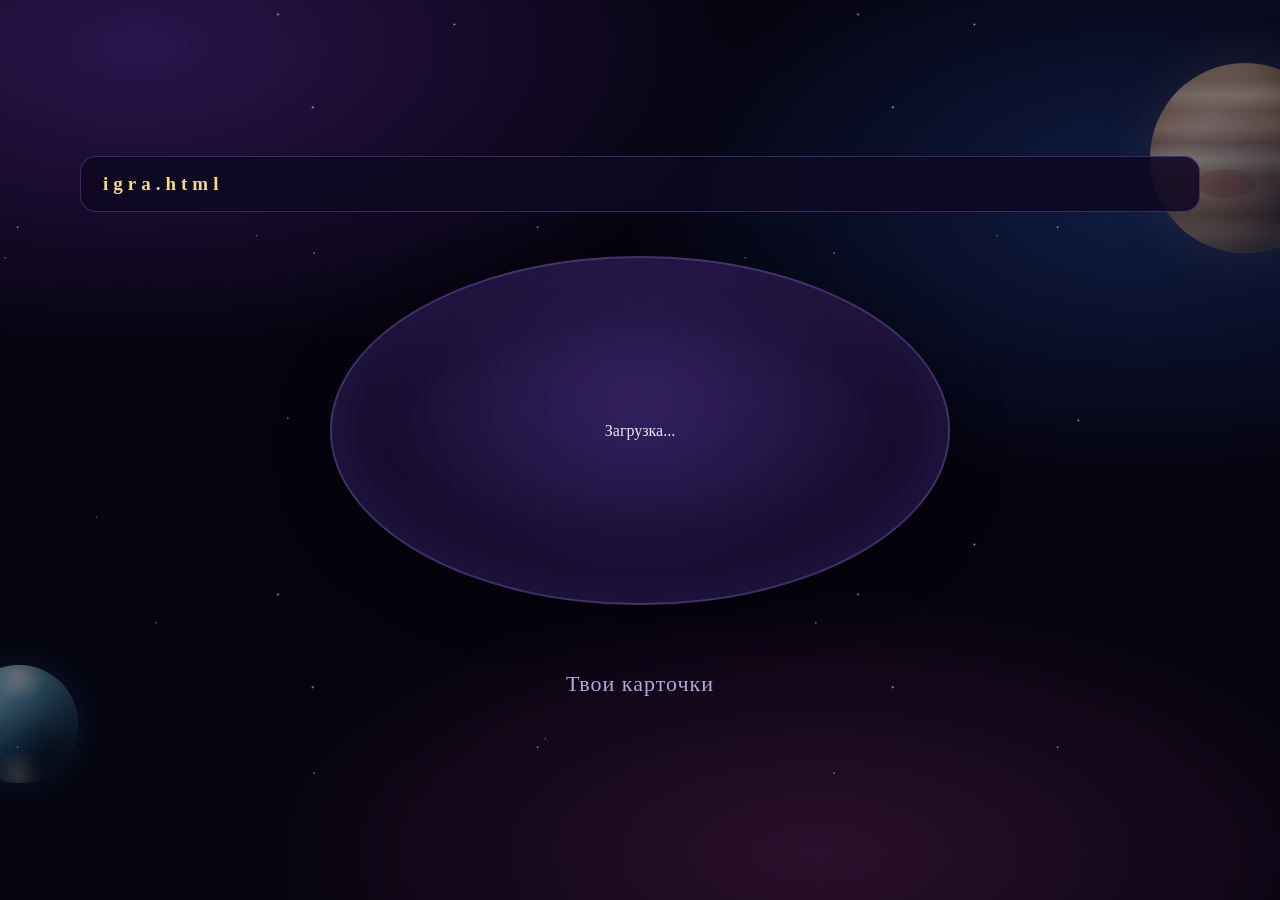
==== templates/igra.html @ 8308a108 "Igrovoy stol s igrokami" ====
<!DOCTYPE html>
<html lang="ru">
<head>
    <meta charset="UTF-8">
    <meta name="viewport" content="width=device-width, initial-scale=1.0">
    <title>Игра - Фантазариум</title>
    <link rel="stylesheet" href="/static/style.css">
</head>
<body>

    <div class="zvezdy"></div>

    <div class="kosmos">
        <div class="planeta gazoviy"></div>
        <div class="planeta ledyanoy"></div>
        <div class="kometa kometa-2"></div>
        <div class="sputnik sputnik-1">
            <div class="panel panel-l"></div>
            <div class="korpus"></div>
            <div class="antenna"></div>
            <div class="panel panel-r"></div>
        </div>
    </div>

    <div class="igrovoy-ekran">

        <div class="verh-panel">
            <span class="malenkiy-kod" id="kod">.....</span>
            <span class="nomer-raunda" id="raund"></span>
            <span class="schet" id="schet"></span>
        </div>

        <div class="pole-igry">
            <div class="stol-krug" id="stol-krug">
                <div class="stol-centr" id="stol">
                    <p>Загрузка...</p>
                </div>
            </div>
        </div>

        <div class="moya-ruka" id="blok-ruki">
            <h3 class="zagolovok-ruki" id="zagolovok-ruki">Твои карточки</h3>
            <div class="setka-kart" id="karty"></div>
        </div>

        <div class="niz-panel" id="niz-panel"></div>

    </div>

    <div class="modal" id="modal">
        <div class="modal-fon" onclick="zakryt_modal()"></div>
        <div class="modal-okno">
            <img class="modal-karta" id="modal-karta" src="">
            <div class="modal-knopki" id="modal-knopki"></div>
        </div>
    </div>

    <script>
        const kod = window.location.pathname.split("/").pop();
        document.getElementById("kod").textContent = kod;

        let vybrannaya = null;
        let mozhno_vybirat = false;
        let proshlyy_stol = "";
        let proshlye_karty = "";
        let proshlyy_niz = "";
        let proshlie_mesta = "";
        let modal_otkryt = false;

        async function obnovit() {
            const otvet = await fetch("/api/igra/" + kod);
            const d = await otvet.json();
            if (d.oshibka) { return; }

            if (d.status === "ozhidanie") {
                window.location.href = "/komnata/" + kod;
                return;
            }

            document.getElementById("raund").textContent =
                d.status === "konec" ? "Партия окончена" : "Раунд " + d.nomer_raunda;

            let schet = "";
            for (const igrok of d.igroki) {
                schet += igrok.login + ": " + igrok.ochki + "   ";
            }
            document.getElementById("schet").textContent = schet;

            narisovat_mesta(d);
            narisovat_stol(d);
            narisovat_karty(d);
            narisovat_niz(d);
        }

        function narisovat_mesta(d) {
            const krug = document.getElementById("stol-krug");
            const vsego = d.igroki.length;
            let html = "";

            for (let i = 0; i < vsego; i++) {
                const igrok = d.igroki[i];

                const ugol = (i / vsego) * 2 * Math.PI - Math.PI / 2;
                const x = 50 + 52 * Math.cos(ugol);
                const y = 50 + 56 * Math.sin(ugol);

                let klass = "mesto";
                if (igrok.login === d.ya) { klass += " mesto-ya"; }
                if (igrok.login === d.vedushiy) { klass += " mesto-vedushiy"; }
                else if (d.zhdem.indexOf(igrok.login) !== -1) { klass += " mesto-zhdem"; }
                else if (d.status === "otvety" || d.status === "golosovanie") { klass += " mesto-gotov"; }

                const bukva = igrok.login.charAt(0).toUpperCase();
                const korona = igrok.login === d.vedushiy ? "<div class='korona'>👑</div>" : "";

                html += "<div class='" + klass + "' style='left:" + x + "%; top:" + y + "%;'>" +
                        korona +
                        "<div class='avatar'>" + bukva + "</div>" +
                        "<div class='imya-igroka'>" + igrok.login + "</div>" +
                        "<div class='ochki-igroka'>" + igrok.ochki + "</div>" +
                        "</div>";
            }

            if (html !== proshlie_mesta) {
                const staryе = krug.querySelectorAll(".mesto");
                for (const m of staryе) { m.remove(); }
                krug.insertAdjacentHTML("beforeend", html);
                proshlie_mesta = html;
            }
        }

        function narisovat_stol(d) {
            let html = "";

            if (d.status === "konec") {
                html = "<h3 class='zagolovok-stola'>Партия окончена</h3><div class='pedestal'>";
                for (const igrok of d.tablica) {
                    let klass = "stroka-itoga";
                    let medal = "";
                    if (igrok.mesto === 1) { klass += " pobeditel"; medal = "🏆 "; }
                    else if (igrok.mesto === 2) { medal = "🥈 "; }
                    else if (igrok.mesto === 3) { medal = "🥉 "; }
                    html += "<div class='" + klass + "'><span>" + medal + igrok.mesto +
                            ". " + igrok.login + "</span><span class='ochki-itog'>" +
                            igrok.ochki + "</span></div>";
                }
                html += "</div>";

                if (d.ya === d.hozyain) {
                    html += "<button class='knopka knopka-glavnaya' onclick='igrat_snova()'>Играть снова</button>";
                } else {
                    html += "<p class='podzagolovok'>Хозяин может начать новую партию</p>";
                }
                html += "<br><a href='/lobbi' class='ssylka-nazad'>Выйти в лобби</a>";
            }

            else if (d.status === "associaciya") {
                if (d.ya_vedushiy) {
                    html = "<h3 class='zagolovok-stola'>Ты ведущий</h3>" +
                        "<p class='podzagolovok'>Выбери карточку внизу и придумай ассоциацию</p>" +
                        "<input type='text' id='pole-associacii' class='pole' placeholder='Ассоциация' maxlength='80'>" +
                        "<br><br><button class='knopka knopka-glavnaya' onclick='zagadat()'>Загадать</button>";
                } else {
                    html = "<h3 class='zagolovok-stola'>Ведущий: " + d.vedushiy + "</h3>" +
                        "<p class='podzagolovok'>Придумывает ассоциацию...</p>";
                }
            }

            else if (d.status === "otvety") {
                html = "<div class='associaciya'>" + d.associaciya + "</div>";
                if (d.ya_vedushiy) {
                    html += "<p class='podzagolovok'>Сдали: " + d.sdali + " из " + d.igroki.length + "</p>";
                } else if (d.ya_sdal) {
                    html += "<p class='podzagolovok'>Ты сдал карточку. Сдали: " + d.sdali +
                            " из " + d.igroki.length + "</p>";
                } else {
                    html += "<p class='podzagolovok'>Выбери карточку под эту ассоциацию</p>" +
                            "<button class='knopka knopka-glavnaya' onclick='sdat()'>Сдать карточку</button>";
                }
            }

            else if (d.status === "golosovanie") {
                html = "<div class='associaciya'>" + d.associaciya + "</div>";
                if (d.ya_vedushiy) {
                    html += "<p class='podzagolovok'>Проголосовали: " + d.progolosovali +
                            " из " + (d.igroki.length - 1) + "</p>";
                } else if (d.ya_golosoval) {
                    html += "<p class='podzagolovok'>Ты проголосовал. Проголосовали: " +
                            d.progolosovali + " из " + (d.igroki.length - 1) + "</p>";
                } else {
                    html += "<p class='podzagolovok'>Угадай карточку ведущего</p>";
                }

                html += "<div class='setka-stola'>";
                for (const k of d.karty_na_stole) {
                    let klass = "karta-stola";
                    let mozhno_golos = "0";
                    if (k.moya) {
                        klass += " karta-moya";
                    } else if (!d.ya_vedushiy && !d.ya_golosoval) {
                        mozhno_golos = "1";
                    }
                    html += "<img src='/static/cards/" + k.karta + "' class='" + klass +
                            "' onclick='otkryt_modal(\"" + k.karta + "\", \"golos\", " + mozhno_golos + ")'>";
                }
                html += "</div>";
            }

            else if (d.status === "itogi") {
                html = "<h3 class='zagolovok-stola'>Итоги раунда</h3>" +
                       "<div class='associaciya'>" + d.associaciya + "</div><div class='setka-stola'>";
                for (const k of d.itogi) {
                    let klass = "karta-stola";
                    if (k.eto_vedushego) { klass += " karta-pravilnaya"; }
                    html += "<div class='blok-itoga'><img src='/static/cards/" + k.karta +
                            "' class='" + klass + "' onclick='otkryt_modal(\"" + k.karta +
                            "\", \"prosmotr\", 0)'><div class='avtor'>" + k.avtor +
                            (k.eto_vedushego ? " ★" : "") + "</div>";
                    if (k.golosovali.length > 0) {
                        html += "<div class='golosa'>" + k.golosovali.join(", ") + "</div>";
                    }
                    html += "</div>";
                }
                html += "</div>";

                if (d.ya === d.hozyain) {
                    html += "<br><button class='knopka knopka-glavnaya' onclick='sleduyushiy()'>Следующий раунд</button>";
                } else {
                    html += "<p class='podzagolovok'>Ждём хозяина комнаты...</p>";
                }
            }

            if (html !== proshlyy_stol) {
                document.getElementById("stol").innerHTML = html;
                proshlyy_stol = html;
            }
        }

        function narisovat_karty(d) {
            const blok = document.getElementById("blok-ruki");

            if (d.status === "golosovanie" || d.status === "itogi" || d.status === "konec") {
                blok.style.display = "none";
                return;
            }
            blok.style.display = "block";

            mozhno_vybirat =
                (d.status === "associaciya" && d.ya_vedushiy) ||
                (d.status === "otvety" && !d.ya_vedushiy && !d.ya_sdal);

            document.getElementById("zagolovok-ruki").textContent =
                mozhno_vybirat ? "Твои карточки, нажми чтобы рассмотреть" : "Твои карточки";

            let html = "";
            for (const karta of d.moi_karty) {
                let klass = "karta";
                if (karta === vybrannaya) { klass += " karta-vybrana"; }
                if (!mozhno_vybirat) { klass += " karta-neaktivna"; }
                html += "<img src='/static/cards/" + karta + "' class='" + klass +
                        "' onclick='otkryt_modal(\"" + karta + "\", \"vybor\", " +
                        (mozhno_vybirat ? "1" : "0") + ")'>";
            }

            if (html !== proshlye_karty) {
                document.getElementById("karty").innerHTML = html;
                proshlye_karty = html;
            }
        }

        function narisovat_niz(d) {
            let html = "";

            if (d.status !== "konec") {
                html += "<button class='knopka-malenkaya' onclick='vyyti()'>Выйти из игры</button>";
                if (d.ya === d.hozyain && d.zhdem.length > 0) {
                    for (const kogo of d.zhdem) {
                        if (kogo !== d.ya) {
                            html += "<button class='knopka-malenkaya knopka-opasnaya' onclick='propustit(\"" +
                                    kogo + "\")'>Исключить " + kogo + "</button>";
                        }
                    }
                }
            }

            if (html !== proshlyy_niz) {
                document.getElementById("niz-panel").innerHTML = html;
                proshlyy_niz = html;
            }
        }

        function otkryt_modal(karta, rezhim, mozhno) {
            document.getElementById("modal-karta").src = "/static/cards/" + karta;

            let knopki = "";
            if (rezhim === "vybor" && mozhno === 1) {
                knopki = "<button class='knopka knopka-glavnaya' onclick='podtverdit_vybor(\"" +
                         karta + "\")'>Выбрать эту</button>";
            } else if (rezhim === "golos" && mozhno === 1) {
                knopki = "<button class='knopka knopka-glavnaya' onclick='podtverdit_golos(\"" +
                         karta + "\")'>Голосовать за неё</button>";
            }
            knopki += "<button class='knopka' onclick='zakryt_modal()'>Закрыть</button>";

            document.getElementById("modal-knopki").innerHTML = knopki;
            document.getElementById("modal").className = "modal modal-vidno";
            modal_otkryt = true;
        }

        function zakryt_modal() {
            document.getElementById("modal").className = "modal";
            modal_otkryt = false;
        }

        function podtverdit_vybor(karta) {
            vybrannaya = karta;
            proshlye_karty = "";
            zakryt_modal();
            obnovit();
        }

        async function podtverdit_golos(karta) {
            zakryt_modal();
            const f = new FormData();
            f.append("kod", kod);
            f.append("karta", karta);
            await fetch("/golosovat", { method: "POST", body: f });
            obnovit();
        }

        async function zagadat() {
            const pole = document.getElementById("pole-associacii");
            const text = pole.value.trim();
            if (vybrannaya === null) { alert("Сначала выбери карточку"); return; }
            if (text.length === 0) { alert("Напиши ассоциацию"); return; }

            const f = new FormData();
            f.append("kod", kod);
            f.append("karta", vybrannaya);
            f.append("associaciya", text);
            await fetch("/zagadat", { method: "POST", body: f });
            vybrannaya = null;
            obnovit();
        }

        async function sdat() {
            if (vybrannaya === null) { alert("Сначала выбери карточку"); return; }
            const f = new FormData();
            f.append("kod", kod);
            f.append("karta", vybrannaya);
            await fetch("/sdat_kartu", { method: "POST", body: f });
            vybrannaya = null;
            obnovit();
        }

        async function sleduyushiy() {
            const f = new FormData();
            f.append("kod", kod);
            await fetch("/sleduyushiy_raund", { method: "POST", body: f });
            vybrannaya = null;
            obnovit();
        }

        async function igrat_snova() {
            const f = new FormData();
            f.append("kod", kod);
            await fetch("/igrat_snova", { method: "POST", body: f });
            window.location.href = "/komnata/" + kod;
        }

        async function vyyti() {
            if (!confirm("Точно выйти из игры?")) { return; }
            const f = new FormData();
            f.append("kod", kod);
            await fetch("/vyyti_iz_igry", { method: "POST", body: f });
            window.location.href = "/lobbi";
        }

        async function propustit(kogo) {
            if (!confirm("Исключить игрока " + kogo + "?")) { return; }
            const f = new FormData();
            f.append("kod", kod);
            f.append("kogo", kogo);
            await fetch("/propustit_igroka", { method: "POST", body: f });
            obnovit();
        }

        document.addEventListener("keydown", function (e) {
            if (e.key === "Escape" && modal_otkryt) { zakryt_modal(); }
        });

        obnovit();
        setInterval(obnovit, 2000);
    </script>

</body>
</html>
---- static/style.css ----
* {
    margin: 0;
    padding: 0;
    box-sizing: border-box;
}

body {
    font-family: Georgia, "Times New Roman", serif;
    background: #05030f;
    color: #e8e4f5;
    min-height: 100vh;
    display: flex;
    justify-content: center;
    align-items: center;
    padding: 16px;
    line-height: 1.5;
    position: relative;
    overflow-x: hidden;
}

body::before {
    content: "";
    position: fixed;
    inset: -20%;
    z-index: -3;
    background:
        radial-gradient(ellipse 55% 40% at 22% 18%, rgba(126, 61, 214, 0.30), transparent 62%),
        radial-gradient(ellipse 48% 38% at 78% 30%, rgba(41, 98, 214, 0.26), transparent 60%),
        radial-gradient(ellipse 52% 34% at 60% 82%, rgba(196, 62, 158, 0.20), transparent 62%),
        #05030f;
    will-change: transform;
    animation: tumannost 60s ease-in-out infinite alternate;
}

@keyframes tumannost {
    from { transform: translate3d(0, 0, 0) scale(1); }
    to   { transform: translate3d(-2%, 1.5%, 0) scale(1.05); }
}

.zvezdy {
    position: fixed;
    inset: -10%;
    z-index: -2;
    pointer-events: none;
    background-image:
        radial-gradient(1.5px 1.5px at 12% 22%, rgba(255,255,255,0.9), transparent),
        radial-gradient(1.3px 1.3px at 43% 8%,  rgba(255,255,255,0.7), transparent),
        radial-gradient(1.7px 1.7px at 76% 34%, rgba(255,255,255,0.85), transparent),
        radial-gradient(1.2px 1.2px at 91% 12%, rgba(214,224,255,0.7), transparent),
        radial-gradient(1.4px 1.4px at 28% 61%, rgba(255,255,255,0.8), transparent),
        radial-gradient(1.3px 1.3px at 63% 77%, rgba(255,240,214,0.75), transparent),
        radial-gradient(1.6px 1.6px at 8% 88%,  rgba(255,255,255,0.8), transparent),
        radial-gradient(1.2px 1.2px at 52% 44%, rgba(214,224,255,0.65), transparent),
        radial-gradient(1.4px 1.4px at 85% 66%, rgba(255,255,255,0.7), transparent),
        radial-gradient(1.1px 1.1px at 34% 92%, rgba(255,255,255,0.6), transparent),
        radial-gradient(1.8px 1.8px at 70% 18%, rgba(255,236,190,0.8), transparent),
        radial-gradient(1.2px 1.2px at 18% 47%, rgba(255,255,255,0.7), transparent);
    background-size: 520px 520px, 660px 660px, 580px 580px, 740px 740px;
    will-change: opacity;
    animation: mercanie 7s ease-in-out infinite alternate;
    opacity: 0.75;
}

@keyframes mercanie {
    from { opacity: 0.5; }
    to   { opacity: 0.9; }
}

.kosmos {
    position: fixed;
    inset: 0;
    z-index: -1;
    pointer-events: none;
    overflow: hidden;
}

.planeta {
    position: absolute;
    border-radius: 50%;
    overflow: hidden;
    will-change: transform;
}

.planeta::after {
    content: "";
    position: absolute;
    inset: 0;
    border-radius: 50%;
    background: radial-gradient(circle at 32% 28%, rgba(255,255,255,0.28), transparent 42%),
                radial-gradient(circle at 74% 72%, rgba(0,0,0,0.6), transparent 58%);
}

.gazoviy {
    width: 190px;
    height: 190px;
    right: -60px;
    top: 7%;
    opacity: 0.5;
    background:
        linear-gradient(to bottom,
            #d9a878 0%, #c08f5e 9%, #e0b98c 17%, #b8804f 25%,
            #d4a070 34%, #a8724a 42%, #e8c9a0 51%, #bf8c5c 60%,
            #d0996a 70%, #ab7548 80%, #dcb383 90%, #c49062 100%);
    box-shadow: inset -22px -14px 44px rgba(0,0,0,0.62), 0 0 60px rgba(200, 150, 90, 0.24);
    animation: plyv-1 90s ease-in-out infinite;
}

.gazoviy::before {
    content: "";
    position: absolute;
    left: 24%;
    top: 56%;
    width: 32%;
    height: 15%;
    border-radius: 50%;
    background: radial-gradient(ellipse, rgba(190, 90, 60, 0.75), rgba(150, 70, 45, 0.3) 70%, transparent);
}

.ledyanoy {
    width: 118px;
    height: 118px;
    left: -40px;
    bottom: 13%;
    opacity: 0.46;
    background:
        radial-gradient(circle at 50% 8%,  rgba(255,255,255,0.85) 0%, transparent 22%),
        radial-gradient(circle at 50% 94%, rgba(255,255,255,0.8) 0%, transparent 20%),
        linear-gradient(to bottom, #7fd4e8 0%, #4a9bc4 40%, #2d6a94 75%, #1a4260 100%);
    box-shadow: inset -16px -10px 34px rgba(0,0,0,0.55), 0 0 48px rgba(80, 180, 220, 0.3);
    animation: plyv-2 118s ease-in-out infinite;
}

.kamenistaya {
    width: 84px;
    height: 84px;
    left: 7%;
    top: 13%;
    opacity: 0.44;
    background:
        radial-gradient(circle at 30% 24%, rgba(255,190,140,0.4), transparent 40%),
        linear-gradient(150deg, #c9713e 0%, #a8542c 42%, #6e321a 78%, #43190d 100%);
    box-shadow: inset -13px -8px 28px rgba(0,0,0,0.62), 0 0 42px rgba(200, 110, 60, 0.28);
    animation: plyv-1 76s ease-in-out infinite reverse;
}

.kamenistaya::before {
    content: "";
    position: absolute;
    inset: 0;
    border-radius: 50%;
    background:
        radial-gradient(circle at 62% 34%, rgba(0,0,0,0.34) 0%, transparent 11%),
        radial-gradient(circle at 34% 62%, rgba(0,0,0,0.28) 0%, transparent 8%),
        radial-gradient(circle at 71% 68%, rgba(0,0,0,0.3) 0%, transparent 7%),
        radial-gradient(circle at 46% 42%, rgba(0,0,0,0.22) 0%, transparent 6%);
}

.zemlepodobnaya {
    width: 66px;
    height: 66px;
    right: 15%;
    bottom: 19%;
    opacity: 0.46;
    background:
        radial-gradient(ellipse 30% 22% at 30% 34%, #4a9c58, transparent 70%),
        radial-gradient(ellipse 24% 30% at 66% 58%, #3f8a4e, transparent 70%),
        radial-gradient(ellipse 20% 16% at 48% 78%, #55a862, transparent 70%),
        radial-gradient(circle at 50% 6%, rgba(255,255,255,0.7), transparent 18%),
        linear-gradient(to bottom, #2f6fa8, #1d4a78 60%, #0f2c4c 100%);
    box-shadow: inset -10px -6px 22px rgba(0,0,0,0.58), 0 0 38px rgba(60, 140, 200, 0.32);
    animation: plyv-2 96s ease-in-out infinite;
}

.s-kolcami {
    position: absolute;
    right: 5%;
    top: 42%;
    width: 78px;
    height: 78px;
    opacity: 0.46;
    will-change: transform;
    animation: plyv-1 104s ease-in-out infinite reverse;
}

.s-kolcami .telo {
    position: absolute;
    inset: 0;
    border-radius: 50%;
    background: linear-gradient(to bottom,
        #f0d9a8 0%, #d4b87e 20%, #e8cf9c 38%, #c9a56d 56%, #dfc38e 74%, #bf9a62 100%);
    box-shadow: inset -12px -7px 26px rgba(0,0,0,0.55), 0 0 44px rgba(220, 190, 120, 0.3);
}

.s-kolcami .kolco {
    position: absolute;
    left: -44%;
    top: 40%;
    width: 188%;
    height: 20%;
    border-radius: 50%;
    border-top: 2px solid rgba(255, 232, 180, 0.5);
    border-bottom: 3px solid rgba(230, 200, 150, 0.62);
    transform: rotate(-16deg);
}

.s-kolcami .kolco-2 {
    left: -32%;
    top: 43%;
    width: 164%;
    height: 14%;
    border-top: 1px solid rgba(255, 232, 180, 0.32);
    border-bottom: 1.5px solid rgba(210, 180, 130, 0.4);
}

.lunnaya {
    width: 44px;
    height: 44px;
    left: 39%;
    top: 6%;
    opacity: 0.4;
    background:
        radial-gradient(circle at 34% 30%, #e8e4f0, #b0aac2 50%, #6e6880 100%);
    box-shadow: inset -8px -5px 18px rgba(0,0,0,0.5), 0 0 30px rgba(200, 195, 220, 0.28);
    animation: plyv-2 82s ease-in-out infinite reverse;
}

.lunnaya::before {
    content: "";
    position: absolute;
    inset: 0;
    border-radius: 50%;
    background:
        radial-gradient(circle at 58% 38%, rgba(0,0,0,0.26) 0%, transparent 13%),
        radial-gradient(circle at 32% 60%, rgba(0,0,0,0.22) 0%, transparent 10%),
        radial-gradient(circle at 70% 66%, rgba(0,0,0,0.24) 0%, transparent 9%);
}

@keyframes plyv-1 {
    0%   { transform: translate3d(0, 0, 0); }
    50%  { transform: translate3d(0, -24px, 0); }
    100% { transform: translate3d(0, 0, 0); }
}

@keyframes plyv-2 {
    0%   { transform: translate3d(0, 0, 0); }
    50%  { transform: translate3d(0, 20px, 0); }
    100% { transform: translate3d(0, 0, 0); }
}

.sputnik {
    position: absolute;
    width: 76px;
    height: 26px;
    opacity: 0.62;
    will-change: transform;
}

.sputnik .korpus {
    position: absolute;
    left: 50%;
    top: 50%;
    width: 22px;
    height: 14px;
    margin: -7px 0 0 -11px;
    border-radius: 3px;
    background: linear-gradient(150deg, #d8d4e4, #8e8aa4 55%, #55516a);
    box-shadow: 0 0 10px rgba(200, 220, 255, 0.5);
}

.sputnik .panel {
    position: absolute;
    top: 50%;
    width: 25px;
    height: 15px;
    margin-top: -7.5px;
    background:
        repeating-linear-gradient(90deg,
            #2a4a8c 0px, #2a4a8c 3px, #4068b8 3px, #4068b8 4px),
        #2a4a8c;
    border: 1px solid rgba(150, 180, 230, 0.55);
    box-shadow: 0 0 8px rgba(80, 130, 220, 0.4);
}

.sputnik .panel-l { left: 0; }
.sputnik .panel-r { right: 0; }

.sputnik .antenna {
    position: absolute;
    left: 50%;
    top: 2px;
    width: 12px;
    height: 6px;
    margin-left: -6px;
    border-radius: 50% 50% 0 0;
    border: 1.5px solid rgba(220, 220, 240, 0.65);
    border-bottom: none;
}

.sputnik-1 {
    top: 23%;
    left: -12%;
    animation: rejs-vpravo 68s linear infinite;
}

.sputnik-2 {
    top: 71%;
    left: -12%;
    animation: rejs-vlevo 92s linear infinite 22s;
}

.stanciya {
    position: absolute;
    width: 96px;
    height: 34px;
    opacity: 0.55;
    will-change: transform;
}

.stanciya .modul {
    position: absolute;
    left: 50%;
    top: 50%;
    width: 40px;
    height: 11px;
    margin: -5.5px 0 0 -20px;
    border-radius: 6px;
    background: linear-gradient(180deg, #e0dce8, #a09ab4 50%, #66607e);
    box-shadow: 0 0 12px rgba(210, 225, 255, 0.5);
}

.stanciya .modul::after {
    content: "";
    position: absolute;
    left: 50%;
    top: -7px;
    width: 11px;
    height: 7px;
    margin-left: -5.5px;
    border-radius: 3px 3px 0 0;
    background: linear-gradient(180deg, #cdc8dc, #8a84a0);
}

.stanciya .krylo {
    position: absolute;
    top: 50%;
    width: 27px;
    height: 26px;
    margin-top: -13px;
    background:
        repeating-linear-gradient(0deg,
            #22407e 0px, #22407e 3px, #3a5ea8 3px, #3a5ea8 4px),
        #22407e;
    border: 1px solid rgba(140, 175, 225, 0.5);
}

.stanciya .krylo-l { left: 0; }
.stanciya .krylo-r { right: 0; }

.stanciya-1 {
    top: 45%;
    left: -14%;
    animation: rejs-vpravo 110s linear infinite 40s;
}

@keyframes rejs-vpravo {
    0%   { transform: translate3d(0, 0, 0) rotate(6deg); opacity: 0; }
    8%   { opacity: 0.6; }
    90%  { opacity: 0.6; }
    100% { transform: translate3d(128vw, -12vh, 0) rotate(6deg); opacity: 0; }
}

@keyframes rejs-vlevo {
    0%   { transform: translate3d(0, 0, 0) rotate(-5deg) scaleX(-1); opacity: 0; }
    8%   { opacity: 0.55; }
    90%  { opacity: 0.55; }
    100% { transform: translate3d(128vw, 10vh, 0) rotate(-5deg) scaleX(-1); opacity: 0; }
}

.kometa {
    position: absolute;
    width: 3px;
    height: 3px;
    background: #fff;
    border-radius: 50%;
    box-shadow: 0 0 7px 2px rgba(255, 255, 255, 0.85);
    will-change: transform;
}

.kometa::after {
    content: "";
    position: absolute;
    top: 50%;
    right: 3px;
    width: 88px;
    height: 1.5px;
    transform: translateY(-50%);
    background: linear-gradient(to left, rgba(255, 255, 255, 0.8), transparent);
}

.kometa-1 { top: 11%; left: -8%; animation: polet 15s linear infinite; }
.kometa-2 { top: 56%; left: -8%; animation: polet 21s linear infinite 8s; }
.kometa-3 { top: 79%; left: -8%; animation: polet 18s linear infinite 14s; }

@keyframes polet {
    0%   { transform: translate3d(0, 0, 0); opacity: 0; }
    10%  { opacity: 1; }
    80%  { opacity: 1; }
    100% { transform: translate3d(122vw, 24vh, 0); opacity: 0; }
}

.container {
    text-align: center;
    max-width: 560px;
    width: 100%;
    position: relative;
    z-index: 1;
}

.nadzagolovok {
    font-size: 13px;
    letter-spacing: 6px;
    text-transform: uppercase;
    color: #7d72ab;
    margin-bottom: 10px;
}

.logo {
    font-size: clamp(40px, 12vw, 76px);
    letter-spacing: 4px;
    margin-bottom: 6px;
    font-weight: normal;
    color: #f5d98a;
    text-shadow: 0 0 30px rgba(245, 217, 138, 0.4), 0 0 60px rgba(180, 130, 255, 0.25);
}

.podzagolovok {
    font-size: clamp(15px, 4vw, 19px);
    color: #a99fd0;
    margin-bottom: 34px;
    font-style: italic;
    letter-spacing: 0.5px;
}

h2 {
    font-size: clamp(26px, 7vw, 38px);
    color: #f5d98a;
    margin-bottom: 24px;
    font-weight: normal;
    text-shadow: 0 0 24px rgba(245, 217, 138, 0.32);
}

h3 {
    font-size: clamp(18px, 5vw, 22px);
    color: #b3a8dd;
    font-weight: normal;
}

.knopki {
    display: flex;
    flex-direction: column;
    gap: 14px;
    align-items: center;
}

.knopka {
    display: inline-block;
    padding: 15px 40px;
    font-size: 18px;
    font-family: Georgia, serif;
    color: #e8e4f5;
    background: rgba(46, 30, 82, 0.75);
    border: 1px solid rgba(160, 130, 240, 0.42);
    border-radius: 14px;
    text-decoration: none;
    cursor: pointer;
    transition: transform 0.2s, background 0.2s, border-color 0.2s;
    min-width: 230px;
    max-width: 100%;
}

.knopka:hover {
    background: rgba(66, 44, 116, 0.85);
    border-color: rgba(190, 160, 255, 0.75);
    transform: translateY(-3px);
}

.knopka:active { transform: translateY(-1px); }

.knopka-glavnaya {
    background: linear-gradient(135deg, #f5d98a, #e0b04a);
    color: #1a0f30;
    border-color: rgba(255, 233, 168, 0.85);
    font-weight: bold;
    box-shadow: 0 0 28px rgba(245, 217, 138, 0.3);
}

.knopka-glavnaya:hover {
    background: linear-gradient(135deg, #fff0bd, #f5d98a);
}

.forma {
    display: flex;
    flex-direction: column;
    gap: 14px;
    align-items: center;
}

.pole {
    padding: 14px 20px;
    font-size: 17px;
    font-family: Georgia, serif;
    width: 300px;
    max-width: 100%;
    border: 1px solid rgba(160, 130, 240, 0.38);
    border-radius: 14px;
    background: rgba(20, 12, 45, 0.85);
    color: #e8e4f5;
    outline: none;
    text-align: center;
    transition: border-color 0.2s;
}

.pole::placeholder { color: #7d72ab; }

.pole:focus {
    border-color: rgba(245, 217, 138, 0.8);
    background: rgba(30, 18, 60, 0.9);
}

.pravila-text {
    text-align: left;
    background: rgba(14, 8, 34, 0.85);
    padding: 28px;
    border-radius: 20px;
    border: 1px solid rgba(160, 130, 240, 0.28);
    line-height: 1.8;
    font-size: 16px;
    box-shadow: 0 12px 40px rgba(0, 0, 0, 0.5);
}

.pravila-text p { margin-bottom: 13px; }
.pravila-text b { color: #f5d98a; }

.ssylka-nazad {
    display: inline-block;
    margin-top: 26px;
    color: #a99fd0;
    text-decoration: none;
    font-size: 16px;
    transition: color 0.2s;
}

.ssylka-nazad:hover { color: #f5d98a; }

.nizhniy-text {
    margin-top: 48px;
    color: #574d80;
    font-size: 13px;
    letter-spacing: 1px;
}

.soobshenie { display: none; }

.soobshenie-vidno {
    display: block;
    background: rgba(76, 26, 44, 0.85);
    border: 1px solid rgba(230, 110, 150, 0.5);
    color: #f0b8cc;
    padding: 13px 18px;
    border-radius: 12px;
    margin-bottom: 22px;
    font-size: 15px;
}

.opisanie {
    display: flex;
    justify-content: center;
    gap: clamp(18px, 7vw, 50px);
    margin-top: 46px;
    padding-top: 28px;
    border-top: 1px solid rgba(160, 130, 240, 0.18);
}

.punkt {
    display: flex;
    flex-direction: column;
    gap: 4px;
}

.cifra {
    font-size: clamp(24px, 7vw, 32px);
    color: #f5d98a;
    text-shadow: 0 0 20px rgba(245, 217, 138, 0.35);
}

.podpis {
    font-size: 12px;
    color: #7d72ab;
    letter-spacing: 1px;
}

.kak-igraem {
    display: flex;
    flex-direction: column;
    gap: 12px;
    margin-top: 44px;
    text-align: left;
}

.shag {
    display: flex;
    align-items: flex-start;
    gap: 14px;
    background: rgba(20, 12, 45, 0.7);
    border: 1px solid rgba(160, 130, 240, 0.2);
    border-radius: 14px;
    padding: 14px 18px;
    transition: border-color 0.2s, transform 0.2s;
}

.shag:hover {
    border-color: rgba(190, 160, 255, 0.45);
    transform: translateX(4px);
}

.shag-nomer {
    flex-shrink: 0;
    width: 30px;
    height: 30px;
    border-radius: 50%;
    background: rgba(126, 92, 214, 0.3);
    border: 1px solid rgba(245, 217, 138, 0.4);
    color: #f5d98a;
    display: flex;
    align-items: center;
    justify-content: center;
    font-size: 15px;
}

.shag-text {
    font-size: 15px;
    color: #b8aed8;
}

.lenta-kart {
    display: flex;
    justify-content: center;
    gap: 10px;
    margin-top: 34px;
}

.mini-karta {
    width: 62px;
    aspect-ratio: 2 / 3;
    border-radius: 8px;
    border: 1px solid rgba(160, 130, 240, 0.3);
    background: linear-gradient(150deg, rgba(126, 92, 214, 0.35), rgba(20, 12, 45, 0.9));
    box-shadow: 0 6px 18px rgba(0, 0, 0, 0.55);
}

.mini-karta:nth-child(1) { transform: rotate(-9deg); }
.mini-karta:nth-child(2) { transform: rotate(-4deg); }
.mini-karta:nth-child(3) { transform: rotate(0deg); }
.mini-karta:nth-child(4) { transform: rotate(4deg); }
.mini-karta:nth-child(5) { transform: rotate(9deg); }

.podskazka-nizu {
    margin-top: 32px;
    font-size: 14px;
    color: #7d72ab;
    font-style: italic;
    line-height: 1.7;
}

.blok-info {
    background: rgba(20, 12, 45, 0.7);
    border: 1px solid rgba(160, 130, 240, 0.2);
    border-radius: 16px;
    padding: 20px 22px;
    margin-top: 26px;
    text-align: left;
}

.blok-info h4 {
    font-size: 15px;
    color: #f5d98a;
    font-weight: normal;
    letter-spacing: 1px;
    margin-bottom: 10px;
}

.blok-info p {
    font-size: 14px;
    color: #9a90c4;
    line-height: 1.7;
}

.kod-komnaty {
    font-size: clamp(34px, 11vw, 56px);
    letter-spacing: clamp(6px, 3vw, 14px);
    color: #f5d98a;
    background: rgba(14, 8, 34, 0.85);
    padding: 20px 10px;
    border-radius: 20px;
    border: 1px solid rgba(245, 217, 138, 0.35);
    margin-bottom: 10px;
    font-weight: bold;
    text-shadow: 0 0 28px rgba(245, 217, 138, 0.55);
    box-shadow: 0 0 50px rgba(126, 92, 214, 0.22);
}

.knopka-kopirovat {
    background: none;
    border: none;
    color: #a99fd0;
    font-family: Georgia, serif;
    font-size: 14px;
    cursor: pointer;
    padding: 6px 14px;
    border-radius: 10px;
    transition: color 0.2s;
}

.knopka-kopirovat:hover { color: #f5d98a; }

.zagolovok-spiska {
    margin: 36px 0 14px;
    letter-spacing: 2px;
}

.spisok-igrokov {
    display: flex;
    flex-direction: column;
    gap: 9px;
    margin-bottom: 20px;
}

.igrok {
    background: rgba(20, 12, 45, 0.8);
    border: 1px solid rgba(160, 130, 240, 0.28);
    border-radius: 14px;
    padding: 14px 18px;
    font-size: 17px;
}

.metka-hozyain {
    font-size: 12px;
    color: #1a0f30;
    background: linear-gradient(135deg, #f5d98a, #e0b04a);
    padding: 3px 11px;
    border-radius: 20px;
    margin-left: 9px;
    vertical-align: middle;
}

.podskazka {
    color: #a99fd0;
    margin-bottom: 20px;
    font-size: 16px;
}

.podskazka-gotovo {
    color: #7ee8c0;
    font-weight: bold;
}

.igrovoy-ekran {
    width: 100%;
    max-width: 1120px;
    display: flex;
    flex-direction: column;
    gap: 18px;
    position: relative;
    z-index: 1;
}

.verh-panel {
    display: flex;
    justify-content: space-between;
    align-items: center;
    gap: 12px;
    flex-wrap: wrap;
    background: rgba(14, 8, 34, 0.88);
    padding: 13px 22px;
    border-radius: 16px;
    border: 1px solid rgba(160, 130, 240, 0.28);
}

.malenkiy-kod {
    font-size: 19px;
    letter-spacing: 5px;
    color: #f5d98a;
    font-weight: bold;
}

.nomer-raunda {
    font-size: 15px;
    color: #a99fd0;
}

.schet {
    font-size: 14px;
    color: #a99fd0;
    text-align: right;
    flex: 1;
    min-width: 140px;
}

.stol {
    background: rgba(14, 8, 34, 0.8);
    border: 1px solid rgba(160, 130, 240, 0.26);
    border-radius: 22px;
    padding: 30px 18px;
    text-align: center;
    min-height: 170px;
    box-shadow: 0 12px 44px rgba(0, 0, 0, 0.45);
}

.zagolovok-stola {
    margin-bottom: 10px;
    color: #f5d98a;
    letter-spacing: 1px;
}

.associaciya {
    font-size: clamp(22px, 6vw, 36px);
    color: #ffe9a8;
    background: rgba(20, 12, 45, 0.85);
    padding: 18px 30px;
    border-radius: 16px;
    border: 1px solid rgba(245, 217, 138, 0.32);
    display: inline-block;
    margin: 14px 0;
    font-style: italic;
    max-width: 100%;
    word-break: break-word;
    text-shadow: 0 0 24px rgba(245, 217, 138, 0.45);
}

#pole-associacii {
    width: 340px;
    margin-top: 10px;
}

.zagolovok-ruki {
    margin-bottom: 14px;
    text-align: center;
    letter-spacing: 1px;
}

.setka-kart {
    display: grid;
    grid-template-columns: repeat(6, 1fr);
    gap: 11px;
}

.karta {
    width: 100%;
    aspect-ratio: 2 / 3;
    object-fit: cover;
    border-radius: 12px;
    border: 2px solid rgba(160, 130, 240, 0.22);
    cursor: pointer;
    transition: transform 0.22s, border-color 0.22s, opacity 0.22s;
    display: block;
}

.karta:hover {
    transform: translateY(-10px);
    border-color: rgba(190, 160, 255, 0.6);
}

.karta-vybrana {
    border-color: #f5d98a;
    transform: translateY(-12px);
    box-shadow: 0 0 30px rgba(245, 217, 138, 0.65);
}

.karta-neaktivna { opacity: 0.38; }

.setka-stola {
    display: flex;
    justify-content: center;
    flex-wrap: wrap;
    gap: 14px;
    margin-top: 20px;
}

.karta-stola {
    width: 132px;
    aspect-ratio: 2 / 3;
    object-fit: cover;
    border-radius: 12px;
    border: 2px solid rgba(160, 130, 240, 0.22);
    cursor: pointer;
    transition: transform 0.22s, border-color 0.22s;
    display: block;
}

.karta-stola:hover {
    transform: translateY(-10px);
    border-color: rgba(190, 160, 255, 0.6);
}

.karta-moya {
    opacity: 0.45;
    border-color: rgba(160, 130, 240, 0.5);
}

.karta-pravilnaya {
    border-color: #f5d98a;
    box-shadow: 0 0 34px rgba(245, 217, 138, 0.65);
}

.blok-itoga {
    text-align: center;
    max-width: 132px;
}

.avtor {
    margin-top: 8px;
    font-size: 14px;
    color: #f5d98a;
    font-weight: bold;
    word-break: break-word;
}

.golosa {
    font-size: 12px;
    color: #a99fd0;
    margin-top: 3px;
    word-break: break-word;
}

.niz-panel {
    display: flex;
    justify-content: center;
    gap: 9px;
    flex-wrap: wrap;
    margin-top: 12px;
}

.knopka-malenkaya {
    padding: 8px 17px;
    font-size: 13px;
    font-family: Georgia, serif;
    color: #a99fd0;
    background: rgba(20, 12, 45, 0.8);
    border: 1px solid rgba(160, 130, 240, 0.3);
    border-radius: 10px;
    cursor: pointer;
    transition: background 0.2s, color 0.2s;
}

.knopka-malenkaya:hover {
    background: rgba(66, 44, 116, 0.9);
    color: #e8e4f5;
}

.knopka-opasnaya {
    border-color: rgba(230, 110, 150, 0.45);
    color: #e5a0ba;
}

.knopka-opasnaya:hover {
    background: rgba(96, 34, 56, 0.9);
}

.pedestal {
    display: flex;
    flex-direction: column;
    gap: 10px;
    max-width: 440px;
    margin: 24px auto;
}

.stroka-itoga {
    display: flex;
    justify-content: space-between;
    align-items: center;
    background: rgba(20, 12, 45, 0.8);
    border: 1px solid rgba(160, 130, 240, 0.26);
    border-radius: 14px;
    padding: 14px 20px;
    font-size: 17px;
}

.pobeditel {
    background: linear-gradient(135deg, rgba(90, 72, 34, 0.9), rgba(46, 30, 82, 0.9));
    border-color: rgba(245, 217, 138, 0.65);
    font-size: 21px;
    font-weight: bold;
    box-shadow: 0 0 34px rgba(245, 217, 138, 0.28);
}

.ochki-itog {
    color: #f5d98a;
    font-weight: bold;
}

.modal {
    display: none;
    position: fixed;
    inset: 0;
    z-index: 100;
    align-items: center;
    justify-content: center;
    padding: 20px;
}

.modal-vidno { display: flex; }

.modal-fon {
    position: absolute;
    inset: 0;
    background: rgba(5, 3, 15, 0.94);
}

.modal-okno {
    position: relative;
    display: flex;
    flex-direction: column;
    align-items: center;
    gap: 18px;
    max-height: 92vh;
}

.modal-karta {
    max-width: min(78vw, 440px);
    max-height: 70vh;
    border-radius: 16px;
    border: 2px solid rgba(160, 130, 240, 0.45);
    box-shadow: 0 24px 70px rgba(0, 0, 0, 0.85);
}

.modal-knopki {
    display: flex;
    gap: 10px;
    flex-wrap: wrap;
    justify-content: center;
}

@media (max-width: 780px) {
    body {
        align-items: flex-start;
        padding: 12px;
    }

    .igrovoy-ekran { gap: 14px; }
    .verh-panel { padding: 10px 15px; font-size: 14px; }
    .schet { text-align: left; width: 100%; flex: none; font-size: 13px; }
    .stol { padding: 22px 12px; }

    .setka-kart {
        grid-template-columns: repeat(3, 1fr);
        gap: 8px;
    }

    .karta:hover, .karta-stola:hover { transform: none; }

    .karta-stola {
        width: calc(33.333% - 10px);
        max-width: 112px;
    }

    .blok-itoga { max-width: 112px; }
    .knopka { min-width: 200px; padding: 14px 28px; }
    #pole-associacii { width: 100%; max-width: 320px; }
    .modal-karta { max-width: 88vw; max-height: 64vh; }

    .gazoviy { width: 120px; height: 120px; right: -45px; }
    .ledyanoy { width: 76px; height: 76px; left: -28px; }
    .kamenistaya { width: 52px; height: 52px; }
    .zemlepodobnaya { width: 42px; height: 42px; }
    .s-kolcami { width: 50px; height: 50px; }
    .lunnaya { display: none; }
    .stanciya { display: none; }
    .sputnik { transform: scale(0.7); }
    .mini-karta { width: 46px; }
    .kometa::after { width: 58px; }
}

@media (prefers-reduced-motion: reduce) {
    body::before, .zvezdy, .planeta, .s-kolcami { animation: none; }
    .kometa, .sputnik, .stanciya { display: none; }
}

.pole-igry {
    position: relative;
    margin-bottom: 18px;
    padding: 26px 16px;
}

.stol-krug {
    position: relative;
    max-width: 620px;
    margin: 0 auto;
    aspect-ratio: 16 / 9;
    border-radius: 50%;
    background:
        radial-gradient(ellipse at 50% 38%, rgba(126, 92, 214, 0.22), transparent 62%),
        radial-gradient(ellipse at 50% 50%, #1e1240 0%, #150c2e 55%, #0d0720 100%);
    border: 2px solid rgba(160, 130, 240, 0.32);
    box-shadow:
        inset 0 0 70px rgba(126, 92, 214, 0.2),
        0 16px 50px rgba(0, 0, 0, 0.55);
    display: flex;
    align-items: center;
    justify-content: center;
}

.stol-centr {
    text-align: center;
    padding: 0 14%;
    z-index: 2;
}

.mesto {
    position: absolute;
    width: 74px;
    text-align: center;
    transform: translate(-50%, -50%);
    transition: transform 0.25s;
}

.avatar {
    width: 46px;
    height: 46px;
    margin: 0 auto 5px;
    border-radius: 50%;
    background: linear-gradient(145deg, #3d2a6e, #241548);
    border: 2px solid rgba(160, 130, 240, 0.45);
    display: flex;
    align-items: center;
    justify-content: center;
    font-size: 20px;
    color: #c4b8e8;
    transition: border-color 0.25s, box-shadow 0.25s, background 0.25s;
}

.mesto-ya .avatar {
    border-color: rgba(126, 232, 192, 0.75);
}

.mesto-vedushiy .avatar {
    background: linear-gradient(145deg, #7a5f1e, #4a3810);
    border-color: #f5d98a;
    color: #ffe9a8;
    box-shadow: 0 0 26px rgba(245, 217, 138, 0.6);
}

.mesto-gotov .avatar {
    border-color: rgba(126, 232, 192, 0.7);
    box-shadow: 0 0 18px rgba(126, 232, 192, 0.35);
}

.mesto-zhdem .avatar {
    border-color: rgba(230, 140, 110, 0.6);
    animation: zhdem-pulse 1.6s ease-in-out infinite;
}

@keyframes zhdem-pulse {
    0%, 100% { box-shadow: 0 0 10px rgba(230, 140, 110, 0.3); }
    50%      { box-shadow: 0 0 24px rgba(230, 140, 110, 0.75); }
}

.imya-igroka {
    font-size: 12px;
    color: #b8aed8;
    white-space: nowrap;
    overflow: hidden;
    text-overflow: ellipsis;
    max-width: 74px;
}

.ochki-igroka {
    font-size: 14px;
    color: #f5d98a;
    font-weight: bold;
}

.korona {
    position: absolute;
    top: -13px;
    left: 50%;
    transform: translateX(-50%);
    font-size: 15px;
}

.status-tochka {
    display: inline-block;
    width: 6px;
    height: 6px;
    border-radius: 50%;
    margin-left: 4px;
    vertical-align: middle;
}

.tochka-gotov { background: #7ee8c0; }
.tochka-zhdem { background: #e08c6e; }

@media (max-width: 780px) {
    .pole-igry { padding: 18px 6px; }

    .stol-krug {
        aspect-ratio: 1 / 1;
        max-width: 340px;
    }

    .stol-centr { padding: 0 18%; }

    .mesto { width: 56px; }

    .avatar {
        width: 36px;
        height: 36px;
        font-size: 16px;
    }

    .imya-igroka { font-size: 10px; max-width: 56px; }
    .ochki-igroka { font-size: 12px; }
    .korona { font-size: 12px; top: -10px; }
}
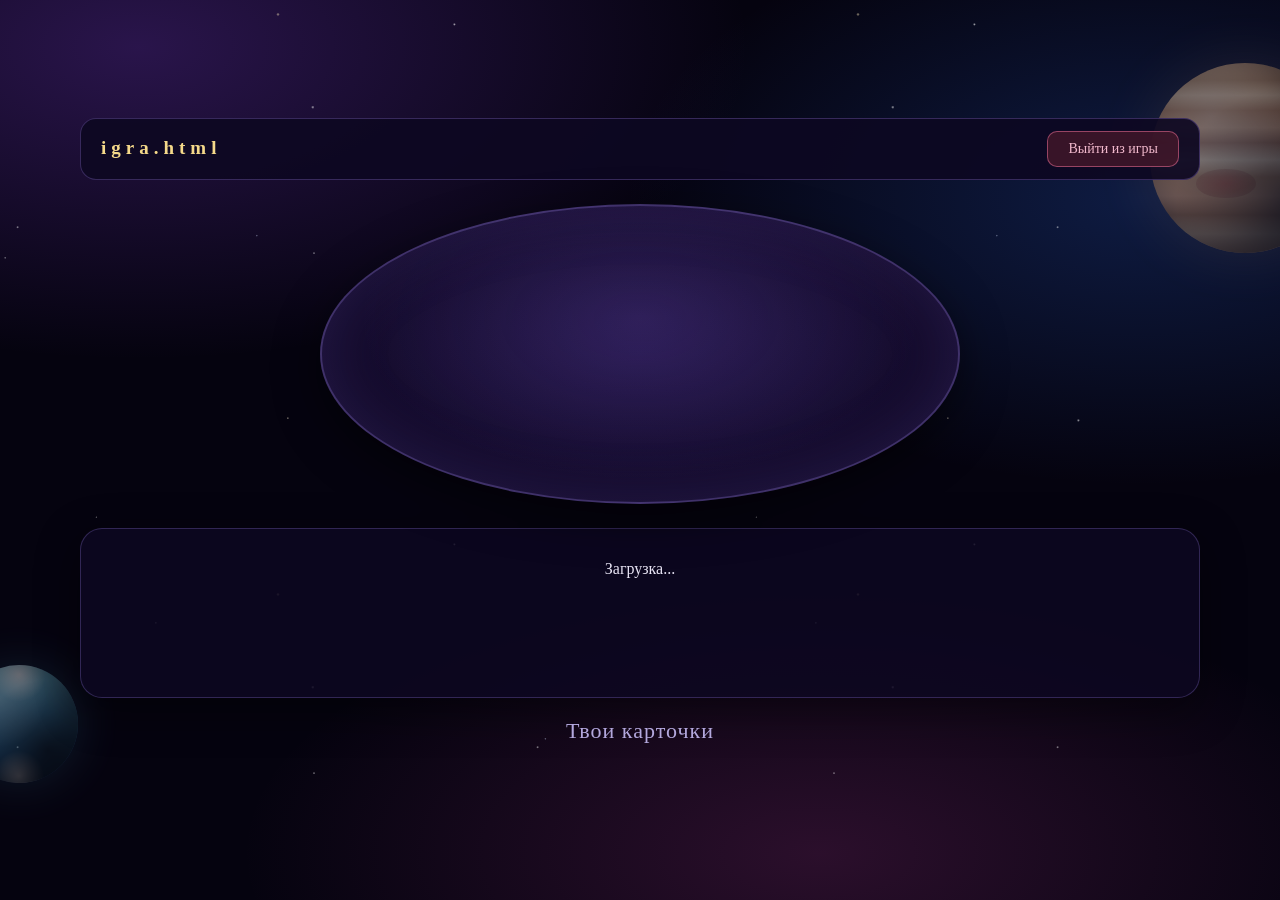
==== commit 61f1710f: "Listanie kartochek, optimizaciya" ====
--- a/templates/igra.html
+++ b/templates/igra.html
@@ -14,28 +14,24 @@
         <div class="planeta gazoviy"></div>
         <div class="planeta ledyanoy"></div>
         <div class="kometa kometa-2"></div>
-        <div class="sputnik sputnik-1">
-            <div class="panel panel-l"></div>
-            <div class="korpus"></div>
-            <div class="antenna"></div>
-            <div class="panel panel-r"></div>
+    </div>
+
+    <div class="igrovoy-ekran">
+
+        <div class="verh-panel">
+            <div class="levaya-chast">
+                <span class="malenkiy-kod" id="kod">.....</span>
+                <span class="nomer-raunda" id="raund"></span>
+            </div>
+            <button class="knopka-vyhod" onclick="vyyti()">Выйти из игры</button>
         </div>
-    </div>
-
-    <div class="igrovoy-ekran">
-
-        <div class="verh-panel">
-            <span class="malenkiy-kod" id="kod">.....</span>
-            <span class="nomer-raunda" id="raund"></span>
-            <span class="schet" id="schet"></span>
+
+        <div class="pole-igry">
+            <div class="stol-krug" id="stol-krug"></div>
         </div>
 
-        <div class="pole-igry">
-            <div class="stol-krug" id="stol-krug">
-                <div class="stol-centr" id="stol">
-                    <p>Загрузка...</p>
-                </div>
-            </div>
+        <div class="stol" id="stol">
+            <p>Загрузка...</p>
         </div>
 
         <div class="moya-ruka" id="blok-ruki">
@@ -50,7 +46,13 @@
     <div class="modal" id="modal">
         <div class="modal-fon" onclick="zakryt_modal()"></div>
         <div class="modal-okno">
-            <img class="modal-karta" id="modal-karta" src="">
+            <div class="ryad-prosmotra">
+                <button class="strelka" onclick="listat(-1)">‹</button>
+                <img class="modal-karta" id="modal-karta" src="">
+                <button class="strelka" onclick="listat(1)">›</button>
+            </div>
+            <div class="schetchik-kart" id="schetchik"></div>
+            <div class="tochki-kart" id="tochki"></div>
             <div class="modal-knopki" id="modal-knopki"></div>
         </div>
     </div>
@@ -65,7 +67,12 @@
         let proshlye_karty = "";
         let proshlyy_niz = "";
         let proshlie_mesta = "";
+
         let modal_otkryt = false;
+        let spisok_prosmotra = [];
+        let tekushiy_index = 0;
+        let rezhim_prosmotra = "prosmotr";
+        let mozhno_deystvie = false;
 
         async function obnovit() {
             const otvet = await fetch("/api/igra/" + kod);
@@ -80,12 +87,6 @@
             document.getElementById("raund").textContent =
                 d.status === "konec" ? "Партия окончена" : "Раунд " + d.nomer_raunda;
 
-            let schet = "";
-            for (const igrok of d.igroki) {
-                schet += igrok.login + ": " + igrok.ochki + "   ";
-            }
-            document.getElementById("schet").textContent = schet;
-
             narisovat_mesta(d);
             narisovat_stol(d);
             narisovat_karty(d);
@@ -93,7 +94,6 @@
         }
 
         function narisovat_mesta(d) {
-            const krug = document.getElementById("stol-krug");
             const vsego = d.igroki.length;
             let html = "";
 
@@ -101,30 +101,37 @@
                 const igrok = d.igroki[i];
 
                 const ugol = (i / vsego) * 2 * Math.PI - Math.PI / 2;
-                const x = 50 + 52 * Math.cos(ugol);
-                const y = 50 + 56 * Math.sin(ugol);
+                const x = 50 + 50 * Math.cos(ugol);
+                const y = 50 + 52 * Math.sin(ugol);
 
                 let klass = "mesto";
+                let bejdzh = "";
+
                 if (igrok.login === d.ya) { klass += " mesto-ya"; }
-                if (igrok.login === d.vedushiy) { klass += " mesto-vedushiy"; }
-                else if (d.zhdem.indexOf(igrok.login) !== -1) { klass += " mesto-zhdem"; }
-                else if (d.status === "otvety" || d.status === "golosovanie") { klass += " mesto-gotov"; }
+
+                if (igrok.login === d.vedushiy) {
+                    klass += " mesto-vedushiy";
+                    bejdzh = "<div class='bejdzh bejdzh-hodit'>ВЕДУЩИЙ</div>";
+                } else if (d.zhdem.indexOf(igrok.login) !== -1) {
+                    klass += " mesto-zhdem";
+                    bejdzh = "<div class='bejdzh bejdzh-zhdem'>ХОДИТ</div>";
+                } else if (d.status === "otvety" || d.status === "golosovanie") {
+                    klass += " mesto-gotov";
+                    bejdzh = "<div class='bejdzh bejdzh-gotov'>ГОТОВ</div>";
+                }
 
                 const bukva = igrok.login.charAt(0).toUpperCase();
-                const korona = igrok.login === d.vedushiy ? "<div class='korona'>👑</div>" : "";
 
                 html += "<div class='" + klass + "' style='left:" + x + "%; top:" + y + "%;'>" +
-                        korona +
                         "<div class='avatar'>" + bukva + "</div>" +
                         "<div class='imya-igroka'>" + igrok.login + "</div>" +
                         "<div class='ochki-igroka'>" + igrok.ochki + "</div>" +
+                        bejdzh +
                         "</div>";
             }
 
             if (html !== proshlie_mesta) {
-                const staryе = krug.querySelectorAll(".mesto");
-                for (const m of staryе) { m.remove(); }
-                krug.insertAdjacentHTML("beforeend", html);
+                document.getElementById("stol-krug").innerHTML = html;
                 proshlie_mesta = html;
             }
         }
@@ -156,12 +163,12 @@
 
             else if (d.status === "associaciya") {
                 if (d.ya_vedushiy) {
-                    html = "<h3 class='zagolovok-stola'>Ты ведущий</h3>" +
+                    html = "<div class='tablichka-hodit'>Твой ход, ты ведущий</div>" +
                         "<p class='podzagolovok'>Выбери карточку внизу и придумай ассоциацию</p>" +
                         "<input type='text' id='pole-associacii' class='pole' placeholder='Ассоциация' maxlength='80'>" +
                         "<br><br><button class='knopka knopka-glavnaya' onclick='zagadat()'>Загадать</button>";
                 } else {
-                    html = "<h3 class='zagolovok-stola'>Ведущий: " + d.vedushiy + "</h3>" +
+                    html = "<div class='tablichka-hodit'>Ходит " + d.vedushiy + "</div>" +
                         "<p class='podzagolovok'>Придумывает ассоциацию...</p>";
                 }
             }
@@ -174,7 +181,8 @@
                     html += "<p class='podzagolovok'>Ты сдал карточку. Сдали: " + d.sdali +
                             " из " + d.igroki.length + "</p>";
                 } else {
-                    html += "<p class='podzagolovok'>Выбери карточку под эту ассоциацию</p>" +
+                    html += "<div class='tablichka-hodit'>Твой ход</div>" +
+                            "<p class='podzagolovok'>Выбери карточку под эту ассоциацию</p>" +
                             "<button class='knopka knopka-glavnaya' onclick='sdat()'>Сдать карточку</button>";
                 }
             }
@@ -188,20 +196,17 @@
                     html += "<p class='podzagolovok'>Ты проголосовал. Проголосовали: " +
                             d.progolosovali + " из " + (d.igroki.length - 1) + "</p>";
                 } else {
-                    html += "<p class='podzagolovok'>Угадай карточку ведущего</p>";
+                    html += "<div class='tablichka-hodit'>Твой ход</div>" +
+                            "<p class='podzagolovok'>Угадай карточку ведущего</p>";
                 }
 
                 html += "<div class='setka-stola'>";
-                for (const k of d.karty_na_stole) {
+                for (let i = 0; i < d.karty_na_stole.length; i++) {
+                    const k = d.karty_na_stole[i];
                     let klass = "karta-stola";
-                    let mozhno_golos = "0";
-                    if (k.moya) {
-                        klass += " karta-moya";
-                    } else if (!d.ya_vedushiy && !d.ya_golosoval) {
-                        mozhno_golos = "1";
-                    }
+                    if (k.moya) { klass += " karta-moya"; }
                     html += "<img src='/static/cards/" + k.karta + "' class='" + klass +
-                            "' onclick='otkryt_modal(\"" + k.karta + "\", \"golos\", " + mozhno_golos + ")'>";
+                            "' onclick='otkryt_stol(" + i + ")'>";
                 }
                 html += "</div>";
             }
@@ -209,12 +214,13 @@
             else if (d.status === "itogi") {
                 html = "<h3 class='zagolovok-stola'>Итоги раунда</h3>" +
                        "<div class='associaciya'>" + d.associaciya + "</div><div class='setka-stola'>";
-                for (const k of d.itogi) {
+                for (let i = 0; i < d.itogi.length; i++) {
+                    const k = d.itogi[i];
                     let klass = "karta-stola";
                     if (k.eto_vedushego) { klass += " karta-pravilnaya"; }
                     html += "<div class='blok-itoga'><img src='/static/cards/" + k.karta +
-                            "' class='" + klass + "' onclick='otkryt_modal(\"" + k.karta +
-                            "\", \"prosmotr\", 0)'><div class='avtor'>" + k.avtor +
+                            "' class='" + klass + "' onclick='otkryt_itogi(" + i + ")'>" +
+                            "<div class='avtor'>" + k.avtor +
                             (k.eto_vedushego ? " ★" : "") + "</div>";
                     if (k.golosovali.length > 0) {
                         html += "<div class='golosa'>" + k.golosovali.join(", ") + "</div>";
@@ -234,7 +240,11 @@
                 document.getElementById("stol").innerHTML = html;
                 proshlyy_stol = html;
             }
-        }
+
+            posledniye_dannye = d;
+        }
+
+        let posledniye_dannye = null;
 
         function narisovat_karty(d) {
             const blok = document.getElementById("blok-ruki");
@@ -253,13 +263,13 @@
                 mozhno_vybirat ? "Твои карточки, нажми чтобы рассмотреть" : "Твои карточки";
 
             let html = "";
-            for (const karta of d.moi_karty) {
+            for (let i = 0; i < d.moi_karty.length; i++) {
+                const karta = d.moi_karty[i];
                 let klass = "karta";
                 if (karta === vybrannaya) { klass += " karta-vybrana"; }
                 if (!mozhno_vybirat) { klass += " karta-neaktivna"; }
                 html += "<img src='/static/cards/" + karta + "' class='" + klass +
-                        "' onclick='otkryt_modal(\"" + karta + "\", \"vybor\", " +
-                        (mozhno_vybirat ? "1" : "0") + ")'>";
+                        "' onclick='otkryt_ruku(" + i + ")'>";
             }
 
             if (html !== proshlye_karty) {
@@ -271,14 +281,11 @@
         function narisovat_niz(d) {
             let html = "";
 
-            if (d.status !== "konec") {
-                html += "<button class='knopka-malenkaya' onclick='vyyti()'>Выйти из игры</button>";
-                if (d.ya === d.hozyain && d.zhdem.length > 0) {
-                    for (const kogo of d.zhdem) {
-                        if (kogo !== d.ya) {
-                            html += "<button class='knopka-malenkaya knopka-opasnaya' onclick='propustit(\"" +
-                                    kogo + "\")'>Исключить " + kogo + "</button>";
-                        }
+            if (d.status !== "konec" && d.ya === d.hozyain && d.zhdem.length > 0) {
+                for (const kogo of d.zhdem) {
+                    if (kogo !== d.ya) {
+                        html += "<button class='knopka-malenkaya knopka-opasnaya' onclick='propustit(\"" +
+                                kogo + "\")'>Исключить " + kogo + "</button>";
                     }
                 }
             }
@@ -289,22 +296,81 @@
             }
         }
 
-        function otkryt_modal(karta, rezhim, mozhno) {
-            document.getElementById("modal-karta").src = "/static/cards/" + karta;
-
-            let knopki = "";
-            if (rezhim === "vybor" && mozhno === 1) {
-                knopki = "<button class='knopka knopka-glavnaya' onclick='podtverdit_vybor(\"" +
-                         karta + "\")'>Выбрать эту</button>";
-            } else if (rezhim === "golos" && mozhno === 1) {
-                knopki = "<button class='knopka knopka-glavnaya' onclick='podtverdit_golos(\"" +
-                         karta + "\")'>Голосовать за неё</button>";
-            }
-            knopki += "<button class='knopka' onclick='zakryt_modal()'>Закрыть</button>";
-
-            document.getElementById("modal-knopki").innerHTML = knopki;
+        function otkryt_ruku(index) {
+            const d = posledniye_dannye;
+            spisok_prosmotra = [];
+            for (const k of d.moi_karty) {
+                spisok_prosmotra.push({ fayl: k, mozhno: mozhno_vybirat });
+            }
+            rezhim_prosmotra = "vybor";
+            tekushiy_index = index;
+            pokazat_modal();
+        }
+
+        function otkryt_stol(index) {
+            const d = posledniye_dannye;
+            spisok_prosmotra = [];
+            for (const k of d.karty_na_stole) {
+                const mozhno = !k.moya && !d.ya_vedushiy && !d.ya_golosoval;
+                spisok_prosmotra.push({ fayl: k.karta, mozhno: mozhno });
+            }
+            rezhim_prosmotra = "golos";
+            tekushiy_index = index;
+            pokazat_modal();
+        }
+
+        function otkryt_itogi(index) {
+            const d = posledniye_dannye;
+            spisok_prosmotra = [];
+            for (const k of d.itogi) {
+                spisok_prosmotra.push({ fayl: k.karta, mozhno: false });
+            }
+            rezhim_prosmotra = "prosmotr";
+            tekushiy_index = index;
+            pokazat_modal();
+        }
+
+        function pokazat_modal() {
+            if (spisok_prosmotra.length === 0) { return; }
             document.getElementById("modal").className = "modal modal-vidno";
             modal_otkryt = true;
+            narisovat_modal();
+        }
+
+        function narisovat_modal() {
+            const tekushaya = spisok_prosmotra[tekushiy_index];
+
+            document.getElementById("modal-karta").src = "/static/cards/" + tekushaya.fayl;
+
+            document.getElementById("schetchik").textContent =
+                (tekushiy_index + 1) + " из " + spisok_prosmotra.length;
+
+            let tochki = "";
+            for (let i = 0; i < spisok_prosmotra.length; i++) {
+                const klass = i === tekushiy_index ? "tochka-karty tochka-aktivnaya" : "tochka-karty";
+                tochki += "<div class='" + klass + "' onclick='pereyti(" + i + ")'></div>";
+            }
+            document.getElementById("tochki").innerHTML = tochki;
+
+            let knopki = "";
+            if (rezhim_prosmotra === "vybor" && tekushaya.mozhno) {
+                knopki = "<button class='knopka knopka-glavnaya' onclick='podtverdit_vybor()'>Выбрать эту</button>";
+            } else if (rezhim_prosmotra === "golos" && tekushaya.mozhno) {
+                knopki = "<button class='knopka knopka-glavnaya' onclick='podtverdit_golos()'>Голосовать за неё</button>";
+            }
+            knopki += "<button class='knopka' onclick='zakryt_modal()'>Закрыть</button>";
+            document.getElementById("modal-knopki").innerHTML = knopki;
+        }
+
+        function listat(shag) {
+            const vsego = spisok_prosmotra.length;
+            tekushiy_index = (tekushiy_index + shag + vsego) % vsego;
+            narisovat_modal();
+        }
+
+        function pereyti(index) {
+            tekushiy_index = index;
+            narisovat_modal();
         }
 
         function zakryt_modal() {
@@ -312,14 +378,15 @@
             modal_otkryt = false;
         }
 
-        function podtverdit_vybor(karta) {
-            vybrannaya = karta;
+        function podtverdit_vybor() {
+            vybrannaya = spisok_prosmotra[tekushiy_index].fayl;
             proshlye_karty = "";
             zakryt_modal();
             obnovit();
         }
 
-        async function podtverdit_golos(karta) {
+        async function podtverdit_golos() {
+            const karta = spisok_prosmotra[tekushiy_index].fayl;
             zakryt_modal();
             const f = new FormData();
             f.append("kod", kod);
@@ -386,7 +453,25 @@
         }
 
         document.addEventListener("keydown", function (e) {
-            if (e.key === "Escape" && modal_otkryt) { zakryt_modal(); }
+            if (!modal_otkryt) { return; }
+            if (e.key === "Escape") { zakryt_modal(); }
+            if (e.key === "ArrowLeft") { listat(-1); }
+            if (e.key === "ArrowRight") { listat(1); }
+        });
+
+        let nachalo_x = 0;
+        const kartinka = document.getElementById("modal-karta");
+
+        kartinka.addEventListener("touchstart", function (e) {
+            nachalo_x = e.changedTouches[0].screenX;
+        });
+
+        kartinka.addEventListener("touchend", function (e) {
+            const konec_x = e.changedTouches[0].screenX;
+            const raznica = konec_x - nachalo_x;
+            if (Math.abs(raznica) > 50) {
+                listat(raznica > 0 ? -1 : 1);
+            }
         });
 
         obnovit();
--- a/static/style.css
+++ b/static/style.css
@@ -28,7 +28,6 @@
         radial-gradient(ellipse 48% 38% at 78% 30%, rgba(41, 98, 214, 0.26), transparent 60%),
         radial-gradient(ellipse 52% 34% at 60% 82%, rgba(196, 62, 158, 0.20), transparent 62%),
         #05030f;
-    will-change: transform;
     animation: tumannost 60s ease-in-out infinite alternate;
 }
 
@@ -56,14 +55,13 @@
         radial-gradient(1.8px 1.8px at 70% 18%, rgba(255,236,190,0.8), transparent),
         radial-gradient(1.2px 1.2px at 18% 47%, rgba(255,255,255,0.7), transparent);
     background-size: 520px 520px, 660px 660px, 580px 580px, 740px 740px;
-    will-change: opacity;
     animation: mercanie 7s ease-in-out infinite alternate;
-    opacity: 0.75;
+    opacity: 0.7;
 }
 
 @keyframes mercanie {
-    from { opacity: 0.5; }
-    to   { opacity: 0.9; }
+    from { opacity: 0.45; }
+    to   { opacity: 0.85; }
 }
 
 .kosmos {
@@ -78,7 +76,6 @@
     position: absolute;
     border-radius: 50%;
     overflow: hidden;
-    will-change: transform;
 }
 
 .planeta::after {
@@ -178,7 +175,6 @@
     width: 78px;
     height: 78px;
     opacity: 0.46;
-    will-change: transform;
     animation: plyv-1 104s ease-in-out infinite reverse;
 }
 
@@ -218,8 +214,7 @@
     left: 39%;
     top: 6%;
     opacity: 0.4;
-    background:
-        radial-gradient(circle at 34% 30%, #e8e4f0, #b0aac2 50%, #6e6880 100%);
+    background: radial-gradient(circle at 34% 30%, #e8e4f0, #b0aac2 50%, #6e6880 100%);
     box-shadow: inset -8px -5px 18px rgba(0,0,0,0.5), 0 0 30px rgba(200, 195, 220, 0.28);
     animation: plyv-2 82s ease-in-out infinite reverse;
 }
@@ -252,7 +247,6 @@
     width: 76px;
     height: 26px;
     opacity: 0.62;
-    will-change: transform;
 }
 
 .sputnik .korpus {
@@ -264,7 +258,6 @@
     margin: -7px 0 0 -11px;
     border-radius: 3px;
     background: linear-gradient(150deg, #d8d4e4, #8e8aa4 55%, #55516a);
-    box-shadow: 0 0 10px rgba(200, 220, 255, 0.5);
 }
 
 .sputnik .panel {
@@ -273,12 +266,8 @@
     width: 25px;
     height: 15px;
     margin-top: -7.5px;
-    background:
-        repeating-linear-gradient(90deg,
-            #2a4a8c 0px, #2a4a8c 3px, #4068b8 3px, #4068b8 4px),
-        #2a4a8c;
+    background: repeating-linear-gradient(90deg, #2a4a8c 0px, #2a4a8c 3px, #4068b8 3px, #4068b8 4px), #2a4a8c;
     border: 1px solid rgba(150, 180, 230, 0.55);
-    box-shadow: 0 0 8px rgba(80, 130, 220, 0.4);
 }
 
 .sputnik .panel-l { left: 0; }
@@ -296,24 +285,14 @@
     border-bottom: none;
 }
 
-.sputnik-1 {
-    top: 23%;
-    left: -12%;
-    animation: rejs-vpravo 68s linear infinite;
-}
-
-.sputnik-2 {
-    top: 71%;
-    left: -12%;
-    animation: rejs-vlevo 92s linear infinite 22s;
-}
+.sputnik-1 { top: 23%; left: -12%; animation: rejs-vpravo 68s linear infinite; }
+.sputnik-2 { top: 71%; left: -12%; animation: rejs-vlevo 92s linear infinite 22s; }
 
 .stanciya {
     position: absolute;
     width: 96px;
     height: 34px;
     opacity: 0.55;
-    will-change: transform;
 }
 
 .stanciya .modul {
@@ -325,7 +304,6 @@
     margin: -5.5px 0 0 -20px;
     border-radius: 6px;
     background: linear-gradient(180deg, #e0dce8, #a09ab4 50%, #66607e);
-    box-shadow: 0 0 12px rgba(210, 225, 255, 0.5);
 }
 
 .stanciya .modul::after {
@@ -346,21 +324,14 @@
     width: 27px;
     height: 26px;
     margin-top: -13px;
-    background:
-        repeating-linear-gradient(0deg,
-            #22407e 0px, #22407e 3px, #3a5ea8 3px, #3a5ea8 4px),
-        #22407e;
+    background: repeating-linear-gradient(0deg, #22407e 0px, #22407e 3px, #3a5ea8 3px, #3a5ea8 4px), #22407e;
     border: 1px solid rgba(140, 175, 225, 0.5);
 }
 
 .stanciya .krylo-l { left: 0; }
 .stanciya .krylo-r { right: 0; }
 
-.stanciya-1 {
-    top: 45%;
-    left: -14%;
-    animation: rejs-vpravo 110s linear infinite 40s;
-}
+.stanciya-1 { top: 45%; left: -14%; animation: rejs-vpravo 110s linear infinite 40s; }
 
 @keyframes rejs-vpravo {
     0%   { transform: translate3d(0, 0, 0) rotate(6deg); opacity: 0; }
@@ -383,7 +354,6 @@
     background: #fff;
     border-radius: 50%;
     box-shadow: 0 0 7px 2px rgba(255, 255, 255, 0.85);
-    will-change: transform;
 }
 
 .kometa::after {
@@ -438,7 +408,6 @@
     color: #a99fd0;
     margin-bottom: 34px;
     font-style: italic;
-    letter-spacing: 0.5px;
 }
 
 h2 {
@@ -468,18 +437,18 @@
     font-size: 18px;
     font-family: Georgia, serif;
     color: #e8e4f5;
-    background: rgba(46, 30, 82, 0.75);
+    background: rgba(46, 30, 82, 0.8);
     border: 1px solid rgba(160, 130, 240, 0.42);
     border-radius: 14px;
     text-decoration: none;
     cursor: pointer;
-    transition: transform 0.2s, background 0.2s, border-color 0.2s;
+    transition: transform 0.18s, background 0.18s, border-color 0.18s;
     min-width: 230px;
     max-width: 100%;
 }
 
 .knopka:hover {
-    background: rgba(66, 44, 116, 0.85);
+    background: rgba(66, 44, 116, 0.9);
     border-color: rgba(190, 160, 255, 0.75);
     transform: translateY(-3px);
 }
@@ -494,9 +463,7 @@
     box-shadow: 0 0 28px rgba(245, 217, 138, 0.3);
 }
 
-.knopka-glavnaya:hover {
-    background: linear-gradient(135deg, #fff0bd, #f5d98a);
-}
+.knopka-glavnaya:hover { background: linear-gradient(135deg, #fff0bd, #f5d98a); }
 
 .forma {
     display: flex;
@@ -513,23 +480,19 @@
     max-width: 100%;
     border: 1px solid rgba(160, 130, 240, 0.38);
     border-radius: 14px;
-    background: rgba(20, 12, 45, 0.85);
+    background: rgba(20, 12, 45, 0.9);
     color: #e8e4f5;
     outline: none;
     text-align: center;
-    transition: border-color 0.2s;
+    transition: border-color 0.18s;
 }
 
 .pole::placeholder { color: #7d72ab; }
-
-.pole:focus {
-    border-color: rgba(245, 217, 138, 0.8);
-    background: rgba(30, 18, 60, 0.9);
-}
+.pole:focus { border-color: rgba(245, 217, 138, 0.8); }
 
 .pravila-text {
     text-align: left;
-    background: rgba(14, 8, 34, 0.85);
+    background: rgba(14, 8, 34, 0.88);
     padding: 28px;
     border-radius: 20px;
     border: 1px solid rgba(160, 130, 240, 0.28);
@@ -547,7 +510,7 @@
     color: #a99fd0;
     text-decoration: none;
     font-size: 16px;
-    transition: color 0.2s;
+    transition: color 0.18s;
 }
 
 .ssylka-nazad:hover { color: #f5d98a; }
@@ -563,7 +526,7 @@
 
 .soobshenie-vidno {
     display: block;
-    background: rgba(76, 26, 44, 0.85);
+    background: rgba(76, 26, 44, 0.9);
     border: 1px solid rgba(230, 110, 150, 0.5);
     color: #f0b8cc;
     padding: 13px 18px;
@@ -581,11 +544,7 @@
     border-top: 1px solid rgba(160, 130, 240, 0.18);
 }
 
-.punkt {
-    display: flex;
-    flex-direction: column;
-    gap: 4px;
-}
+.punkt { display: flex; flex-direction: column; gap: 4px; }
 
 .cifra {
     font-size: clamp(24px, 7vw, 32px);
@@ -593,11 +552,7 @@
     text-shadow: 0 0 20px rgba(245, 217, 138, 0.35);
 }
 
-.podpis {
-    font-size: 12px;
-    color: #7d72ab;
-    letter-spacing: 1px;
-}
+.podpis { font-size: 12px; color: #7d72ab; letter-spacing: 1px; }
 
 .kak-igraem {
     display: flex;
@@ -611,17 +566,14 @@
     display: flex;
     align-items: flex-start;
     gap: 14px;
-    background: rgba(20, 12, 45, 0.7);
+    background: rgba(20, 12, 45, 0.75);
     border: 1px solid rgba(160, 130, 240, 0.2);
     border-radius: 14px;
     padding: 14px 18px;
-    transition: border-color 0.2s, transform 0.2s;
-}
-
-.shag:hover {
-    border-color: rgba(190, 160, 255, 0.45);
-    transform: translateX(4px);
-}
+    transition: border-color 0.18s, transform 0.18s;
+}
+
+.shag:hover { border-color: rgba(190, 160, 255, 0.45); transform: translateX(4px); }
 
 .shag-nomer {
     flex-shrink: 0;
@@ -637,17 +589,9 @@
     font-size: 15px;
 }
 
-.shag-text {
-    font-size: 15px;
-    color: #b8aed8;
-}
-
-.lenta-kart {
-    display: flex;
-    justify-content: center;
-    gap: 10px;
-    margin-top: 34px;
-}
+.shag-text { font-size: 15px; color: #b8aed8; }
+
+.lenta-kart { display: flex; justify-content: center; gap: 10px; margin-top: 34px; }
 
 .mini-karta {
     width: 62px;
@@ -673,7 +617,7 @@
 }
 
 .blok-info {
-    background: rgba(20, 12, 45, 0.7);
+    background: rgba(20, 12, 45, 0.75);
     border: 1px solid rgba(160, 130, 240, 0.2);
     border-radius: 16px;
     padding: 20px 22px;
@@ -689,24 +633,19 @@
     margin-bottom: 10px;
 }
 
-.blok-info p {
-    font-size: 14px;
-    color: #9a90c4;
-    line-height: 1.7;
-}
+.blok-info p { font-size: 14px; color: #9a90c4; line-height: 1.7; }
 
 .kod-komnaty {
     font-size: clamp(34px, 11vw, 56px);
     letter-spacing: clamp(6px, 3vw, 14px);
     color: #f5d98a;
-    background: rgba(14, 8, 34, 0.85);
+    background: rgba(14, 8, 34, 0.88);
     padding: 20px 10px;
     border-radius: 20px;
     border: 1px solid rgba(245, 217, 138, 0.35);
     margin-bottom: 10px;
     font-weight: bold;
     text-shadow: 0 0 28px rgba(245, 217, 138, 0.55);
-    box-shadow: 0 0 50px rgba(126, 92, 214, 0.22);
 }
 
 .knopka-kopirovat {
@@ -718,25 +657,16 @@
     cursor: pointer;
     padding: 6px 14px;
     border-radius: 10px;
-    transition: color 0.2s;
 }
 
 .knopka-kopirovat:hover { color: #f5d98a; }
 
-.zagolovok-spiska {
-    margin: 36px 0 14px;
-    letter-spacing: 2px;
-}
-
-.spisok-igrokov {
-    display: flex;
-    flex-direction: column;
-    gap: 9px;
-    margin-bottom: 20px;
-}
+.zagolovok-spiska { margin: 36px 0 14px; letter-spacing: 2px; }
+
+.spisok-igrokov { display: flex; flex-direction: column; gap: 9px; margin-bottom: 20px; }
 
 .igrok {
-    background: rgba(20, 12, 45, 0.8);
+    background: rgba(20, 12, 45, 0.85);
     border: 1px solid rgba(160, 130, 240, 0.28);
     border-radius: 14px;
     padding: 14px 18px;
@@ -753,23 +683,15 @@
     vertical-align: middle;
 }
 
-.podskazka {
-    color: #a99fd0;
-    margin-bottom: 20px;
-    font-size: 16px;
-}
-
-.podskazka-gotovo {
-    color: #7ee8c0;
-    font-weight: bold;
-}
+.podskazka { color: #a99fd0; margin-bottom: 20px; font-size: 16px; }
+.podskazka-gotovo { color: #7ee8c0; font-weight: bold; }
 
 .igrovoy-ekran {
     width: 100%;
     max-width: 1120px;
     display: flex;
     flex-direction: column;
-    gap: 18px;
+    gap: 16px;
     position: relative;
     z-index: 1;
 }
@@ -780,10 +702,17 @@
     align-items: center;
     gap: 12px;
     flex-wrap: wrap;
-    background: rgba(14, 8, 34, 0.88);
-    padding: 13px 22px;
+    background: rgba(14, 8, 34, 0.92);
+    padding: 12px 20px;
     border-radius: 16px;
     border: 1px solid rgba(160, 130, 240, 0.28);
+}
+
+.levaya-chast {
+    display: flex;
+    align-items: baseline;
+    gap: 16px;
+    flex-wrap: wrap;
 }
 
 .malenkiy-kod {
@@ -793,39 +722,152 @@
     font-weight: bold;
 }
 
-.nomer-raunda {
-    font-size: 15px;
-    color: #a99fd0;
-}
-
-.schet {
+.nomer-raunda { font-size: 15px; color: #a99fd0; }
+
+.knopka-vyhod {
+    padding: 9px 20px;
     font-size: 14px;
-    color: #a99fd0;
-    text-align: right;
-    flex: 1;
-    min-width: 140px;
+    font-family: Georgia, serif;
+    color: #f0b8cc;
+    background: rgba(76, 26, 44, 0.7);
+    border: 1px solid rgba(230, 110, 150, 0.55);
+    border-radius: 10px;
+    cursor: pointer;
+    transition: background 0.18s, color 0.18s, border-color 0.18s;
+    white-space: nowrap;
+}
+
+.knopka-vyhod:hover {
+    background: rgba(140, 44, 76, 0.85);
+    color: #ffd8e4;
+    border-color: rgba(255, 140, 180, 0.85);
+}
+
+.pole-igry {
+    display: flex;
+    justify-content: center;
+    padding: 8px 0;
+}
+
+.stol-krug {
+    position: relative;
+    width: min(100%, 640px);
+    height: 300px;
+    border-radius: 50%;
+    background:
+        radial-gradient(ellipse at 50% 38%, rgba(126, 92, 214, 0.2), transparent 62%),
+        radial-gradient(ellipse at 50% 50%, #1e1240 0%, #150c2e 55%, #0d0720 100%);
+    border: 2px solid rgba(160, 130, 240, 0.32);
+    box-shadow: inset 0 0 60px rgba(126, 92, 214, 0.18), 0 14px 44px rgba(0, 0, 0, 0.55);
+    flex-shrink: 0;
+}
+
+.mesto {
+    position: absolute;
+    width: 78px;
+    text-align: center;
+    transform: translate(-50%, -50%);
+}
+
+.avatar {
+    width: 48px;
+    height: 48px;
+    margin: 0 auto 5px;
+    border-radius: 50%;
+    background: linear-gradient(145deg, #3d2a6e, #241548);
+    border: 2px solid rgba(160, 130, 240, 0.4);
+    display: flex;
+    align-items: center;
+    justify-content: center;
+    font-size: 21px;
+    color: #c4b8e8;
+    transition: border-color 0.2s, box-shadow 0.2s;
+}
+
+.mesto-ya .avatar { border-color: rgba(126, 232, 192, 0.7); }
+
+.mesto-vedushiy .avatar {
+    background: linear-gradient(145deg, #8a6c24, #4a3810);
+    border: 3px solid #ffe9a8;
+    color: #fff6d8;
+    box-shadow: 0 0 30px rgba(245, 217, 138, 0.85);
+    width: 56px;
+    height: 56px;
+    font-size: 25px;
+}
+
+.mesto-gotov .avatar { border-color: rgba(126, 232, 192, 0.75); }
+.mesto-zhdem .avatar { border-color: rgba(240, 150, 110, 0.85); }
+
+.imya-igroka {
+    font-size: 12px;
+    color: #b8aed8;
+    white-space: nowrap;
+    overflow: hidden;
+    text-overflow: ellipsis;
+}
+
+.mesto-vedushiy .imya-igroka { color: #ffe9a8; font-weight: bold; }
+
+.ochki-igroka { font-size: 14px; color: #f5d98a; font-weight: bold; }
+
+.bejdzh {
+    display: inline-block;
+    font-size: 9px;
+    letter-spacing: 1.5px;
+    padding: 2px 8px;
+    border-radius: 20px;
+    margin-top: 3px;
+    white-space: nowrap;
+}
+
+.bejdzh-hodit {
+    background: linear-gradient(135deg, #ffe9a8, #e0b04a);
+    color: #1a0f30;
+    font-weight: bold;
+    box-shadow: 0 0 14px rgba(245, 217, 138, 0.6);
+}
+
+.bejdzh-gotov {
+    background: rgba(40, 96, 78, 0.9);
+    color: #9df0cc;
+    border: 1px solid rgba(126, 232, 192, 0.5);
+}
+
+.bejdzh-zhdem {
+    background: rgba(110, 56, 34, 0.9);
+    color: #ffc4a6;
+    border: 1px solid rgba(240, 150, 110, 0.6);
 }
 
 .stol {
-    background: rgba(14, 8, 34, 0.8);
+    background: rgba(14, 8, 34, 0.85);
     border: 1px solid rgba(160, 130, 240, 0.26);
     border-radius: 22px;
-    padding: 30px 18px;
+    padding: 28px 18px;
     text-align: center;
     min-height: 170px;
     box-shadow: 0 12px 44px rgba(0, 0, 0, 0.45);
 }
 
-.zagolovok-stola {
-    margin-bottom: 10px;
-    color: #f5d98a;
-    letter-spacing: 1px;
+.zagolovok-stola { margin-bottom: 10px; color: #f5d98a; letter-spacing: 1px; }
+
+.tablichka-hodit {
+    display: inline-block;
+    background: linear-gradient(135deg, rgba(138, 108, 36, 0.55), rgba(46, 30, 82, 0.7));
+    border: 2px solid #ffe9a8;
+    border-radius: 14px;
+    padding: 12px 26px;
+    margin-bottom: 12px;
+    font-size: clamp(17px, 4.5vw, 22px);
+    color: #ffe9a8;
+    box-shadow: 0 0 30px rgba(245, 217, 138, 0.35);
 }
 
 .associaciya {
     font-size: clamp(22px, 6vw, 36px);
     color: #ffe9a8;
-    background: rgba(20, 12, 45, 0.85);
+    background: rgba(20, 12, 45, 0.9);
     padding: 18px 30px;
     border-radius: 16px;
     border: 1px solid rgba(245, 217, 138, 0.32);
@@ -837,21 +879,14 @@
     text-shadow: 0 0 24px rgba(245, 217, 138, 0.45);
 }
 
-#pole-associacii {
-    width: 340px;
-    margin-top: 10px;
-}
-
-.zagolovok-ruki {
-    margin-bottom: 14px;
-    text-align: center;
-    letter-spacing: 1px;
-}
+#pole-associacii { width: 340px; margin-top: 10px; }
+
+.zagolovok-ruki { margin-bottom: 14px; text-align: center; letter-spacing: 1px; }
 
 .setka-kart {
     display: grid;
-    grid-template-columns: repeat(6, 1fr);
-    gap: 11px;
+    grid-template-columns: repeat(6, minmax(0, 1fr));
+    gap: 12px;
 }
 
 .karta {
@@ -861,14 +896,11 @@
     border-radius: 12px;
     border: 2px solid rgba(160, 130, 240, 0.22);
     cursor: pointer;
-    transition: transform 0.22s, border-color 0.22s, opacity 0.22s;
+    transition: transform 0.18s, border-color 0.18s, opacity 0.18s;
     display: block;
 }
 
-.karta:hover {
-    transform: translateY(-10px);
-    border-color: rgba(190, 160, 255, 0.6);
-}
+.karta:hover { transform: translateY(-10px); border-color: rgba(190, 160, 255, 0.6); }
 
 .karta-vybrana {
     border-color: #f5d98a;
@@ -887,35 +919,26 @@
 }
 
 .karta-stola {
-    width: 132px;
+    width: 140px;
     aspect-ratio: 2 / 3;
     object-fit: cover;
     border-radius: 12px;
     border: 2px solid rgba(160, 130, 240, 0.22);
     cursor: pointer;
-    transition: transform 0.22s, border-color 0.22s;
+    transition: transform 0.18s, border-color 0.18s;
     display: block;
 }
 
-.karta-stola:hover {
-    transform: translateY(-10px);
-    border-color: rgba(190, 160, 255, 0.6);
-}
-
-.karta-moya {
-    opacity: 0.45;
-    border-color: rgba(160, 130, 240, 0.5);
-}
+.karta-stola:hover { transform: translateY(-10px); border-color: rgba(190, 160, 255, 0.6); }
+
+.karta-moya { opacity: 0.45; border-color: rgba(160, 130, 240, 0.5); }
 
 .karta-pravilnaya {
     border-color: #f5d98a;
     box-shadow: 0 0 34px rgba(245, 217, 138, 0.65);
 }
 
-.blok-itoga {
-    text-align: center;
-    max-width: 132px;
-}
+.blok-itoga { text-align: center; max-width: 140px; }
 
 .avtor {
     margin-top: 8px;
@@ -925,19 +948,14 @@
     word-break: break-word;
 }
 
-.golosa {
-    font-size: 12px;
-    color: #a99fd0;
-    margin-top: 3px;
-    word-break: break-word;
-}
+.golosa { font-size: 12px; color: #a99fd0; margin-top: 3px; word-break: break-word; }
 
 .niz-panel {
     display: flex;
     justify-content: center;
     gap: 9px;
     flex-wrap: wrap;
-    margin-top: 12px;
+    margin-top: 6px;
 }
 
 .knopka-malenkaya {
@@ -945,26 +963,17 @@
     font-size: 13px;
     font-family: Georgia, serif;
     color: #a99fd0;
-    background: rgba(20, 12, 45, 0.8);
+    background: rgba(20, 12, 45, 0.85);
     border: 1px solid rgba(160, 130, 240, 0.3);
     border-radius: 10px;
     cursor: pointer;
-    transition: background 0.2s, color 0.2s;
-}
-
-.knopka-malenkaya:hover {
-    background: rgba(66, 44, 116, 0.9);
-    color: #e8e4f5;
-}
-
-.knopka-opasnaya {
-    border-color: rgba(230, 110, 150, 0.45);
-    color: #e5a0ba;
-}
-
-.knopka-opasnaya:hover {
-    background: rgba(96, 34, 56, 0.9);
-}
+    transition: background 0.18s, color 0.18s;
+}
+
+.knopka-malenkaya:hover { background: rgba(66, 44, 116, 0.9); color: #e8e4f5; }
+
+.knopka-opasnaya { border-color: rgba(230, 110, 150, 0.45); color: #e5a0ba; }
+.knopka-opasnaya:hover { background: rgba(96, 34, 56, 0.9); }
 
 .pedestal {
     display: flex;
@@ -978,7 +987,7 @@
     display: flex;
     justify-content: space-between;
     align-items: center;
-    background: rgba(20, 12, 45, 0.8);
+    background: rgba(20, 12, 45, 0.85);
     border: 1px solid rgba(160, 130, 240, 0.26);
     border-radius: 14px;
     padding: 14px 20px;
@@ -993,10 +1002,7 @@
     box-shadow: 0 0 34px rgba(245, 217, 138, 0.28);
 }
 
-.ochki-itog {
-    color: #f5d98a;
-    font-weight: bold;
-}
+.ochki-itog { color: #f5d98a; font-weight: bold; }
 
 .modal {
     display: none;
@@ -1005,219 +1011,165 @@
     z-index: 100;
     align-items: center;
     justify-content: center;
-    padding: 20px;
+    padding: 16px;
 }
 
 .modal-vidno { display: flex; }
 
-.modal-fon {
-    position: absolute;
-    inset: 0;
-    background: rgba(5, 3, 15, 0.94);
-}
+.modal-fon { position: absolute; inset: 0; background: rgba(5, 3, 15, 0.95); }
 
 .modal-okno {
     position: relative;
     display: flex;
     flex-direction: column;
     align-items: center;
-    gap: 18px;
-    max-height: 92vh;
-}
+    gap: 14px;
+    max-height: 94vh;
+    width: 100%;
+    max-width: 720px;
+}
+
+.ryad-prosmotra {
+    display: flex;
+    align-items: center;
+    justify-content: center;
+    gap: 14px;
+    width: 100%;
+}
+
+.strelka {
+    flex-shrink: 0;
+    width: 52px;
+    height: 52px;
+    border-radius: 50%;
+    background: rgba(46, 30, 82, 0.85);
+    border: 1px solid rgba(160, 130, 240, 0.5);
+    color: #e8e4f5;
+    font-size: 26px;
+    line-height: 1;
+    cursor: pointer;
+    display: flex;
+    align-items: center;
+    justify-content: center;
+    transition: background 0.18s, border-color 0.18s, transform 0.18s;
+    user-select: none;
+}
+
+.strelka:hover {
+    background: rgba(86, 60, 146, 0.95);
+    border-color: rgba(200, 170, 255, 0.8);
+    transform: scale(1.08);
+}
+
+.strelka:active { transform: scale(0.96); }
 
 .modal-karta {
-    max-width: min(78vw, 440px);
-    max-height: 70vh;
+    max-width: min(66vw, 400px);
+    max-height: 66vh;
     border-radius: 16px;
     border: 2px solid rgba(160, 130, 240, 0.45);
     box-shadow: 0 24px 70px rgba(0, 0, 0, 0.85);
-}
-
-.modal-knopki {
-    display: flex;
-    gap: 10px;
-    flex-wrap: wrap;
+    touch-action: pan-y;
+    user-select: none;
+    -webkit-user-drag: none;
+}
+
+.schetchik-kart {
+    font-size: 14px;
+    color: #a99fd0;
+    letter-spacing: 2px;
+}
+
+.tochki-kart {
+    display: flex;
     justify-content: center;
+    gap: 7px;
+}
+
+.tochka-karty {
+    width: 8px;
+    height: 8px;
+    border-radius: 50%;
+    background: rgba(160, 130, 240, 0.35);
+    cursor: pointer;
+    transition: background 0.18s, transform 0.18s;
+}
+
+.tochka-karty:hover { background: rgba(190, 160, 255, 0.7); }
+
+.tochka-aktivnaya {
+    background: #f5d98a;
+    transform: scale(1.3);
+}
+
+.modal-knopki { display: flex; gap: 10px; flex-wrap: wrap; justify-content: center; }
+
+@media (max-width: 1000px) {
+    .stol-krug { height: 270px; }
 }
 
 @media (max-width: 780px) {
-    body {
-        align-items: flex-start;
-        padding: 12px;
+    body { align-items: flex-start; padding: 10px; }
+
+    .igrovoy-ekran { gap: 12px; }
+
+    .verh-panel { padding: 10px 14px; gap: 8px; }
+    .levaya-chast { gap: 12px; }
+    .malenkiy-kod { font-size: 17px; letter-spacing: 3px; }
+    .nomer-raunda { font-size: 13px; }
+    .knopka-vyhod { padding: 7px 14px; font-size: 12px; }
+
+    .pole-igry { padding: 4px 0; }
+
+    .stol-krug {
+        width: min(100%, 380px);
+        height: 340px;
+        border-radius: 46%;
     }
 
-    .igrovoy-ekran { gap: 14px; }
-    .verh-panel { padding: 10px 15px; font-size: 14px; }
-    .schet { text-align: left; width: 100%; flex: none; font-size: 13px; }
-    .stol { padding: 22px 12px; }
-
-    .setka-kart {
-        grid-template-columns: repeat(3, 1fr);
-        gap: 8px;
-    }
+    .mesto { width: 62px; }
+    .avatar { width: 40px; height: 40px; font-size: 18px; }
+    .mesto-vedushiy .avatar { width: 46px; height: 46px; font-size: 21px; }
+    .imya-igroka { font-size: 11px; }
+    .ochki-igroka { font-size: 13px; }
+    .bejdzh { font-size: 8px; padding: 1px 6px; letter-spacing: 1px; }
+
+    .stol { padding: 20px 12px; }
+
+    .setka-kart { grid-template-columns: repeat(3, minmax(0, 1fr)); gap: 8px; }
 
     .karta:hover, .karta-stola:hover { transform: none; }
 
-    .karta-stola {
-        width: calc(33.333% - 10px);
-        max-width: 112px;
-    }
-
-    .blok-itoga { max-width: 112px; }
+    .karta-stola { width: calc(50% - 8px); max-width: 130px; }
+    .blok-itoga { max-width: 130px; }
+
     .knopka { min-width: 200px; padding: 14px 28px; }
     #pole-associacii { width: 100%; max-width: 320px; }
-    .modal-karta { max-width: 88vw; max-height: 64vh; }
-
-    .gazoviy { width: 120px; height: 120px; right: -45px; }
-    .ledyanoy { width: 76px; height: 76px; left: -28px; }
-    .kamenistaya { width: 52px; height: 52px; }
-    .zemlepodobnaya { width: 42px; height: 42px; }
-    .s-kolcami { width: 50px; height: 50px; }
-    .lunnaya { display: none; }
-    .stanciya { display: none; }
+
+    .ryad-prosmotra { gap: 6px; }
+    .strelka { width: 42px; height: 42px; font-size: 21px; }
+    .modal-karta { max-width: calc(100vw - 130px); max-height: 62vh; }
+
+    .gazoviy { width: 110px; height: 110px; right: -42px; }
+    .ledyanoy { width: 70px; height: 70px; left: -26px; }
+    .kamenistaya, .zemlepodobnaya, .lunnaya, .s-kolcami, .stanciya { display: none; }
     .sputnik { transform: scale(0.7); }
     .mini-karta { width: 46px; }
     .kometa::after { width: 58px; }
 }
 
+@media (max-width: 420px) {
+    .stol-krug { height: 300px; }
+    .mesto { width: 54px; }
+    .avatar { width: 34px; height: 34px; font-size: 15px; }
+    .mesto-vedushiy .avatar { width: 40px; height: 40px; font-size: 18px; }
+    .imya-igroka { font-size: 10px; }
+    .karta-stola { width: calc(50% - 7px); }
+    .strelka { width: 36px; height: 36px; font-size: 18px; }
+    .modal-karta { max-width: calc(100vw - 110px); }
+}
+
 @media (prefers-reduced-motion: reduce) {
     body::before, .zvezdy, .planeta, .s-kolcami { animation: none; }
     .kometa, .sputnik, .stanciya { display: none; }
-}
-
-.pole-igry {
-    position: relative;
-    margin-bottom: 18px;
-    padding: 26px 16px;
-}
-
-.stol-krug {
-    position: relative;
-    max-width: 620px;
-    margin: 0 auto;
-    aspect-ratio: 16 / 9;
-    border-radius: 50%;
-    background:
-        radial-gradient(ellipse at 50% 38%, rgba(126, 92, 214, 0.22), transparent 62%),
-        radial-gradient(ellipse at 50% 50%, #1e1240 0%, #150c2e 55%, #0d0720 100%);
-    border: 2px solid rgba(160, 130, 240, 0.32);
-    box-shadow:
-        inset 0 0 70px rgba(126, 92, 214, 0.2),
-        0 16px 50px rgba(0, 0, 0, 0.55);
-    display: flex;
-    align-items: center;
-    justify-content: center;
-}
-
-.stol-centr {
-    text-align: center;
-    padding: 0 14%;
-    z-index: 2;
-}
-
-.mesto {
-    position: absolute;
-    width: 74px;
-    text-align: center;
-    transform: translate(-50%, -50%);
-    transition: transform 0.25s;
-}
-
-.avatar {
-    width: 46px;
-    height: 46px;
-    margin: 0 auto 5px;
-    border-radius: 50%;
-    background: linear-gradient(145deg, #3d2a6e, #241548);
-    border: 2px solid rgba(160, 130, 240, 0.45);
-    display: flex;
-    align-items: center;
-    justify-content: center;
-    font-size: 20px;
-    color: #c4b8e8;
-    transition: border-color 0.25s, box-shadow 0.25s, background 0.25s;
-}
-
-.mesto-ya .avatar {
-    border-color: rgba(126, 232, 192, 0.75);
-}
-
-.mesto-vedushiy .avatar {
-    background: linear-gradient(145deg, #7a5f1e, #4a3810);
-    border-color: #f5d98a;
-    color: #ffe9a8;
-    box-shadow: 0 0 26px rgba(245, 217, 138, 0.6);
-}
-
-.mesto-gotov .avatar {
-    border-color: rgba(126, 232, 192, 0.7);
-    box-shadow: 0 0 18px rgba(126, 232, 192, 0.35);
-}
-
-.mesto-zhdem .avatar {
-    border-color: rgba(230, 140, 110, 0.6);
-    animation: zhdem-pulse 1.6s ease-in-out infinite;
-}
-
-@keyframes zhdem-pulse {
-    0%, 100% { box-shadow: 0 0 10px rgba(230, 140, 110, 0.3); }
-    50%      { box-shadow: 0 0 24px rgba(230, 140, 110, 0.75); }
-}
-
-.imya-igroka {
-    font-size: 12px;
-    color: #b8aed8;
-    white-space: nowrap;
-    overflow: hidden;
-    text-overflow: ellipsis;
-    max-width: 74px;
-}
-
-.ochki-igroka {
-    font-size: 14px;
-    color: #f5d98a;
-    font-weight: bold;
-}
-
-.korona {
-    position: absolute;
-    top: -13px;
-    left: 50%;
-    transform: translateX(-50%);
-    font-size: 15px;
-}
-
-.status-tochka {
-    display: inline-block;
-    width: 6px;
-    height: 6px;
-    border-radius: 50%;
-    margin-left: 4px;
-    vertical-align: middle;
-}
-
-.tochka-gotov { background: #7ee8c0; }
-.tochka-zhdem { background: #e08c6e; }
-
-@media (max-width: 780px) {
-    .pole-igry { padding: 18px 6px; }
-
-    .stol-krug {
-        aspect-ratio: 1 / 1;
-        max-width: 340px;
-    }
-
-    .stol-centr { padding: 0 18%; }
-
-    .mesto { width: 56px; }
-
-    .avatar {
-        width: 36px;
-        height: 36px;
-        font-size: 16px;
-    }
-
-    .imya-igroka { font-size: 10px; max-width: 56px; }
-    .ochki-igroka { font-size: 12px; }
-    .korona { font-size: 12px; top: -10px; }
 }
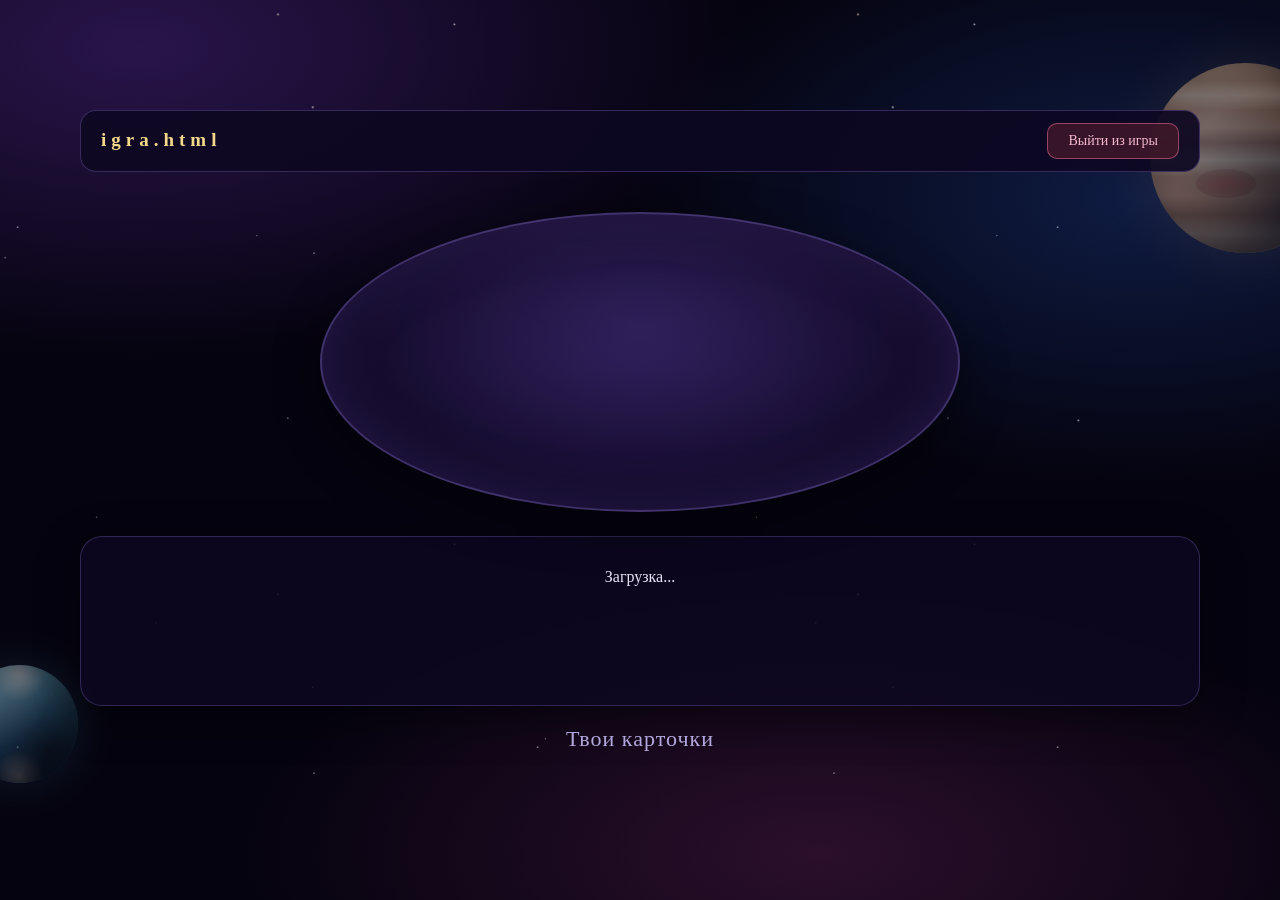
==== commit fda5b883: "Znaki gotovnosti i bolshoy taymer" ====
--- a/templates/igra.html
+++ b/templates/igra.html
@@ -24,6 +24,15 @@
                 <span class="nomer-raunda" id="raund"></span>
             </div>
             <button class="knopka-vyhod" onclick="vyyti()">Выйти из игры</button>
+        </div>
+
+        <div class="obertka-taymera">
+            <div class="bolshoy-taymer" id="bolshoy-taymer">
+                <span class="taymer-podpis" id="taymer-podpis">Осталось</span>
+                <span class="taymer-cifry" id="taymer-cifry">45</span>
+                <span class="taymer-podpis">сек</span>
+                <div class="taymer-polosa" id="taymer-polosa"></div>
+            </div>
         </div>
 
         <div class="pole-igry">
@@ -67,12 +76,15 @@
         let proshlye_karty = "";
         let proshlyy_niz = "";
         let proshlie_mesta = "";
+        let posledniye_dannye = null;
 
         let modal_otkryt = false;
         let spisok_prosmotra = [];
         let tekushiy_index = 0;
         let rezhim_prosmotra = "prosmotr";
-        let mozhno_deystvie = false;
+
+        let konec_vremeni = null;
+        let faza_taymera = "";
 
         async function obnovit() {
             const otvet = await fetch("/api/igra/" + kod);
@@ -84,8 +96,18 @@
                 return;
             }
 
+            posledniye_dannye = d;
+
             document.getElementById("raund").textContent =
                 d.status === "konec" ? "Партия окончена" : "Раунд " + d.nomer_raunda;
+
+            if (d.ostalos === null || d.ostalos === undefined) {
+                konec_vremeni = null;
+            } else {
+                konec_vremeni = Date.now() + d.ostalos * 1000;
+                faza_taymera = d.status;
+            }
+            narisovat_taymer();
 
             narisovat_mesta(d);
             narisovat_stol(d);
@@ -93,6 +115,29 @@
             narisovat_niz(d);
         }
 
+        function narisovat_taymer() {
+            const blok = document.getElementById("bolshoy-taymer");
+
+            if (konec_vremeni === null) {
+                blok.className = "bolshoy-taymer";
+                return;
+            }
+
+            const ostalos = Math.max(0, Math.ceil((konec_vremeni - Date.now()) / 1000));
+
+            document.getElementById("taymer-cifry").textContent = ostalos;
+
+            document.getElementById("taymer-podpis").textContent =
+                faza_taymera === "golosovanie" ? "На голосование" : "На выбор карты";
+
+            document.getElementById("taymer-polosa").style.width = (ostalos / 45 * 100) + "%";
+
+            let klass = "bolshoy-taymer bolshoy-taymer-vidno";
+            if (ostalos <= 10) { klass += " taymer-krasnyy"; }
+            else if (ostalos <= 20) { klass += " taymer-zheltyy"; }
+            blok.className = klass;
+        }
+
         function narisovat_mesta(d) {
             const vsego = d.igroki.length;
             let html = "";
@@ -109,7 +154,15 @@
 
                 if (igrok.login === d.ya) { klass += " mesto-ya"; }
 
-                if (igrok.login === d.vedushiy) {
+                if (d.status === "itogi") {
+                    if (igrok.gotov) {
+                        klass += " mesto-gotov";
+                        bejdzh = "<div class='bejdzh bejdzh-gotov'>ГОТОВ</div>";
+                    } else {
+                        klass += " mesto-zhdem";
+                        bejdzh = "<div class='bejdzh bejdzh-zhdem'>ЖДЁМ</div>";
+                    }
+                } else if (igrok.login === d.vedushiy) {
                     klass += " mesto-vedushiy";
                     bejdzh = "<div class='bejdzh bejdzh-hodit'>ВЕДУЩИЙ</div>";
                 } else if (d.zhdem.indexOf(igrok.login) !== -1) {
@@ -176,7 +229,8 @@
             else if (d.status === "otvety") {
                 html = "<div class='associaciya'>" + d.associaciya + "</div>";
                 if (d.ya_vedushiy) {
-                    html += "<p class='podzagolovok'>Сдали: " + d.sdali + " из " + d.igroki.length + "</p>";
+                    html += "<p class='podzagolovok'>Сдали: " + d.sdali + " из " + d.igroki.length +
+                            ". Кто не успеет, пропустит раунд</p>";
                 } else if (d.ya_sdal) {
                     html += "<p class='podzagolovok'>Ты сдал карточку. Сдали: " + d.sdali +
                             " из " + d.igroki.length + "</p>";
@@ -227,12 +281,14 @@
                     }
                     html += "</div>";
                 }
-                html += "</div>";
-
-                if (d.ya === d.hozyain) {
-                    html += "<br><button class='knopka knopka-glavnaya' onclick='sleduyushiy()'>Следующий раунд</button>";
+                html += "</div><br>";
+
+                html += "<p class='podzagolovok'>Готовы " + d.gotovyh + " из " + d.igroki.length + "</p>";
+
+                if (d.ya_gotov) {
+                    html += "<button class='knopka knopka-otmena-gotov' onclick='gotovnost()'>Я не готов</button>";
                 } else {
-                    html += "<p class='podzagolovok'>Ждём хозяина комнаты...</p>";
+                    html += "<button class='knopka knopka-gotov' onclick='gotovnost()'>Готов к следующему раунду</button>";
                 }
             }
 
@@ -240,11 +296,7 @@
                 document.getElementById("stol").innerHTML = html;
                 proshlyy_stol = html;
             }
-
-            posledniye_dannye = d;
-        }
-
-        let posledniye_dannye = null;
+        }
 
         function narisovat_karty(d) {
             const blok = document.getElementById("blok-ruki");
@@ -281,7 +333,8 @@
         function narisovat_niz(d) {
             let html = "";
 
-            if (d.status !== "konec" && d.ya === d.hozyain && d.zhdem.length > 0) {
+            if (d.ya === d.hozyain && d.zhdem.length > 0 &&
+                (d.status === "associaciya" || d.status === "itogi")) {
                 for (const kogo of d.zhdem) {
                     if (kogo !== d.ya) {
                         html += "<button class='knopka-malenkaya knopka-opasnaya' onclick='propustit(\"" +
@@ -395,6 +448,13 @@
             obnovit();
         }
 
+        async function gotovnost() {
+            const f = new FormData();
+            f.append("kod", kod);
+            await fetch("/gotovnost", { method: "POST", body: f });
+            obnovit();
+        }
+
         async function zagadat() {
             const pole = document.getElementById("pole-associacii");
             const text = pole.value.trim();
@@ -416,14 +476,6 @@
             f.append("kod", kod);
             f.append("karta", vybrannaya);
             await fetch("/sdat_kartu", { method: "POST", body: f });
-            vybrannaya = null;
-            obnovit();
-        }
-
-        async function sleduyushiy() {
-            const f = new FormData();
-            f.append("kod", kod);
-            await fetch("/sleduyushiy_raund", { method: "POST", body: f });
             vybrannaya = null;
             obnovit();
         }
@@ -476,6 +528,7 @@
 
         obnovit();
         setInterval(obnovit, 2000);
+        setInterval(narisovat_taymer, 1000);
     </script>
 
 </body>
--- a/static/style.css
+++ b/static/style.css
@@ -465,6 +465,32 @@
 
 .knopka-glavnaya:hover { background: linear-gradient(135deg, #fff0bd, #f5d98a); }
 
+.knopka-gotov {
+    background: linear-gradient(135deg, #4ec99a, #2e9c74);
+    color: #06231a;
+    border: 1px solid rgba(126, 232, 192, 0.9);
+    font-weight: bold;
+    box-shadow: 0 0 30px rgba(78, 201, 154, 0.4);
+}
+
+.knopka-gotov:hover {
+    background: linear-gradient(135deg, #6de0b4, #4ec99a);
+    box-shadow: 0 0 42px rgba(78, 201, 154, 0.6);
+}
+
+.knopka-otmena-gotov {
+    background: rgba(30, 70, 58, 0.7);
+    color: #9df0cc;
+    border: 1px solid rgba(126, 232, 192, 0.55);
+    font-weight: normal;
+    box-shadow: none;
+}
+
+.knopka-otmena-gotov:hover {
+    background: rgba(44, 96, 80, 0.85);
+    border-color: rgba(126, 232, 192, 0.8);
+}
+
 .forma {
     display: flex;
     flex-direction: column;
@@ -666,12 +692,24 @@
 .spisok-igrokov { display: flex; flex-direction: column; gap: 9px; margin-bottom: 20px; }
 
 .igrok {
+    display: flex;
+    justify-content: space-between;
+    align-items: center;
+    gap: 10px;
     background: rgba(20, 12, 45, 0.85);
     border: 1px solid rgba(160, 130, 240, 0.28);
     border-radius: 14px;
     padding: 14px 18px;
     font-size: 17px;
-}
+    transition: border-color 0.2s, background 0.2s;
+}
+
+.igrok-gotov {
+    border-color: rgba(126, 232, 192, 0.6);
+    background: rgba(24, 56, 46, 0.6);
+}
+
+.levaya-igroka { display: flex; align-items: center; gap: 8px; }
 
 .metka-hozyain {
     font-size: 12px;
@@ -679,8 +717,20 @@
     background: linear-gradient(135deg, #f5d98a, #e0b04a);
     padding: 3px 11px;
     border-radius: 20px;
-    margin-left: 9px;
     vertical-align: middle;
+}
+
+.status-gotov {
+    font-size: 13px;
+    color: #7ee8c0;
+    font-weight: bold;
+    white-space: nowrap;
+}
+
+.status-ne-gotov {
+    font-size: 13px;
+    color: #7d72ab;
+    white-space: nowrap;
 }
 
 .podskazka { color: #a99fd0; margin-bottom: 20px; font-size: 16px; }
@@ -723,6 +773,38 @@
 }
 
 .nomer-raunda { font-size: 15px; color: #a99fd0; }
+
+.taymer {
+    font-size: 17px;
+    font-weight: bold;
+    color: #7ee8c0;
+    padding: 6px 16px;
+    border-radius: 10px;
+    background: rgba(20, 12, 45, 0.8);
+    border: 1px solid rgba(126, 232, 192, 0.4);
+    min-width: 62px;
+    text-align: center;
+    transition: color 0.2s, border-color 0.2s, background 0.2s;
+}
+
+.taymer-skoro {
+    color: #ffc46e;
+    border-color: rgba(255, 196, 110, 0.55);
+}
+
+.taymer-malo {
+    color: #ff8a8a;
+    border-color: rgba(255, 138, 138, 0.7);
+    background: rgba(76, 20, 20, 0.6);
+    animation: taymer-trevoga 1s ease-in-out infinite;
+}
+
+@keyframes taymer-trevoga {
+    0%, 100% { transform: scale(1); }
+    50%      { transform: scale(1.08); }
+}
+
+.taymer-skryt { display: none; }
 
 .knopka-vyhod {
     padding: 9px 20px;
@@ -1118,6 +1200,7 @@
     .malenkiy-kod { font-size: 17px; letter-spacing: 3px; }
     .nomer-raunda { font-size: 13px; }
     .knopka-vyhod { padding: 7px 14px; font-size: 12px; }
+    .taymer { font-size: 15px; padding: 5px 12px; min-width: 54px; }
 
     .pole-igry { padding: 4px 0; }
 
@@ -1149,6 +1232,9 @@
     .ryad-prosmotra { gap: 6px; }
     .strelka { width: 42px; height: 42px; font-size: 21px; }
     .modal-karta { max-width: calc(100vw - 130px); max-height: 62vh; }
+
+    .igrok { font-size: 15px; padding: 12px 14px; }
+    .status-gotov, .status-ne-gotov { font-size: 12px; }
 
     .gazoviy { width: 110px; height: 110px; right: -42px; }
     .ledyanoy { width: 70px; height: 70px; left: -26px; }
@@ -1172,4 +1258,125 @@
 @media (prefers-reduced-motion: reduce) {
     body::before, .zvezdy, .planeta, .s-kolcami { animation: none; }
     .kometa, .sputnik, .stanciya { display: none; }
+}
+
+.igrok {
+    display: flex;
+    justify-content: space-between;
+    align-items: center;
+    gap: 14px;
+    text-align: left;
+}
+
+.levaya-igroka {
+    display: flex;
+    align-items: center;
+    gap: 9px;
+    min-width: 0;
+    flex: 1;
+    overflow: hidden;
+    text-overflow: ellipsis;
+    white-space: nowrap;
+}
+
+.znak {
+    flex-shrink: 0;
+    width: 30px;
+    height: 30px;
+    border-radius: 50%;
+    display: flex;
+    align-items: center;
+    justify-content: center;
+    font-size: 16px;
+    font-weight: bold;
+    line-height: 1;
+}
+
+.znak-da {
+    background: rgba(40, 110, 86, 0.9);
+    border: 2px solid #7ee8c0;
+    color: #b8ffe0;
+}
+
+.znak-net {
+    background: rgba(48, 34, 78, 0.9);
+    border: 2px solid rgba(160, 130, 240, 0.45);
+    color: #8b7fb8;
+}
+
+.bolshoy-taymer {
+    display: none;
+    align-items: center;
+    justify-content: center;
+    gap: 14px;
+    background: rgba(14, 8, 34, 0.92);
+    border: 2px solid rgba(126, 232, 192, 0.5);
+    border-radius: 18px;
+    padding: 14px 26px;
+    margin: 0 auto;
+    max-width: 420px;
+    width: 100%;
+}
+
+.bolshoy-taymer-vidno { display: flex; }
+
+.taymer-podpis {
+    font-size: 14px;
+    color: #a99fd0;
+    letter-spacing: 1px;
+}
+
+.taymer-cifry {
+    font-size: 40px;
+    font-weight: bold;
+    color: #7ee8c0;
+    line-height: 1;
+    min-width: 62px;
+    text-align: center;
+    font-variant-numeric: tabular-nums;
+}
+
+.taymer-polosa {
+    position: absolute;
+    left: 0;
+    bottom: 0;
+    height: 4px;
+    background: #7ee8c0;
+    border-radius: 0 0 16px 16px;
+    transition: width 1s linear, background 0.3s;
+}
+
+.obertka-taymera {
+    position: relative;
+    overflow: hidden;
+    border-radius: 18px;
+}
+
+.taymer-zheltyy { border-color: rgba(255, 196, 110, 0.6); }
+.taymer-zheltyy .taymer-cifry { color: #ffc46e; }
+.taymer-zheltyy .taymer-polosa { background: #ffc46e; }
+
+.taymer-krasnyy {
+    border-color: rgba(255, 138, 138, 0.8);
+    background: rgba(58, 14, 20, 0.92);
+}
+
+.taymer-krasnyy .taymer-cifry {
+    color: #ff8a8a;
+    animation: pulse-cifr 1s ease-in-out infinite;
+}
+
+.taymer-krasnyy .taymer-polosa { background: #ff8a8a; }
+
+@keyframes pulse-cifr {
+    0%, 100% { transform: scale(1); }
+    50%      { transform: scale(1.12); }
+}
+
+@media (max-width: 780px) {
+    .bolshoy-taymer { padding: 11px 18px; gap: 10px; }
+    .taymer-cifry { font-size: 32px; min-width: 50px; }
+    .taymer-podpis { font-size: 12px; }
+    .igrok { gap: 10px; }
+    .znak { width: 26px; height: 26px; font-size: 14px; }
 }
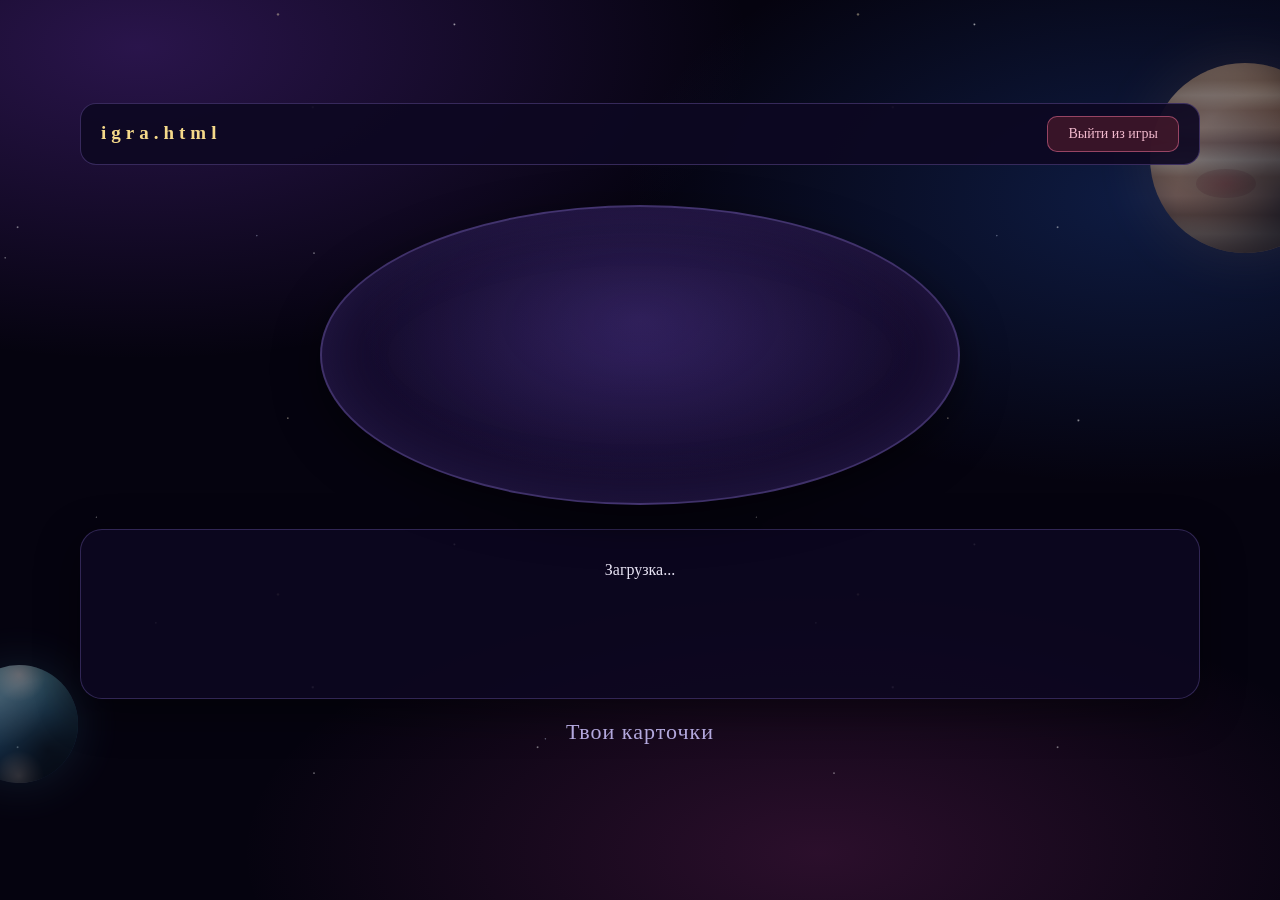
==== commit a11907c3: "Propusk hoda, dve karty, zamena ruki" ====
--- a/templates/igra.html
+++ b/templates/igra.html
@@ -46,6 +46,7 @@
         <div class="moya-ruka" id="blok-ruki">
             <h3 class="zagolovok-ruki" id="zagolovok-ruki">Твои карточки</h3>
             <div class="setka-kart" id="karty"></div>
+            <div class="panel-zameny" id="panel-zameny"></div>
         </div>
 
         <div class="niz-panel" id="niz-panel"></div>
@@ -76,6 +77,7 @@
         let proshlye_karty = "";
         let proshlyy_niz = "";
         let proshlie_mesta = "";
+        let proshlaya_zamena = "";
         let posledniye_dannye = null;
 
         let modal_otkryt = false;
@@ -112,6 +114,7 @@
             narisovat_mesta(d);
             narisovat_stol(d);
             narisovat_karty(d);
+            narisovat_zamenu(d);
             narisovat_niz(d);
         }
 
@@ -126,10 +129,8 @@
             const ostalos = Math.max(0, Math.ceil((konec_vremeni - Date.now()) / 1000));
 
             document.getElementById("taymer-cifry").textContent = ostalos;
-
             document.getElementById("taymer-podpis").textContent =
                 faza_taymera === "golosovanie" ? "На голосование" : "На выбор карты";
-
             document.getElementById("taymer-polosa").style.width = (ostalos / 45 * 100) + "%";
 
             let klass = "bolshoy-taymer bolshoy-taymer-vidno";
@@ -230,25 +231,30 @@
                 html = "<div class='associaciya'>" + d.associaciya + "</div>";
                 if (d.ya_vedushiy) {
                     html += "<p class='podzagolovok'>Сдали: " + d.sdali + " из " + d.igroki.length +
-                            ". Кто не успеет, пропустит раунд</p>";
+                            ". Кто не успеет, пропустит раунд и не будет голосовать</p>";
                 } else if (d.ya_sdal) {
                     html += "<p class='podzagolovok'>Ты сдал карточку. Сдали: " + d.sdali +
                             " из " + d.igroki.length + "</p>";
                 } else {
                     html += "<div class='tablichka-hodit'>Твой ход</div>" +
-                            "<p class='podzagolovok'>Выбери карточку под эту ассоциацию</p>" +
+                            "<p class='podzagolovok'>Успей выбрать карточку, иначе пропустишь раунд</p>" +
                             "<button class='knopka knopka-glavnaya' onclick='sdat()'>Сдать карточку</button>";
                 }
             }
 
             else if (d.status === "golosovanie") {
                 html = "<div class='associaciya'>" + d.associaciya + "</div>";
+
                 if (d.ya_vedushiy) {
                     html += "<p class='podzagolovok'>Проголосовали: " + d.progolosovali +
-                            " из " + (d.igroki.length - 1) + "</p>";
+                            " из " + d.vsego_golosuet + "</p>";
+                } else if (!d.ya_mogu_golosovat) {
+                    html += "<div class='ne-golosuet'>Ты не успел сдать карточку, в этом раунде не голосуешь</div>" +
+                            "<p class='podzagolovok'>Проголосовали: " + d.progolosovali +
+                            " из " + d.vsego_golosuet + "</p>";
                 } else if (d.ya_golosoval) {
                     html += "<p class='podzagolovok'>Ты проголосовал. Проголосовали: " +
-                            d.progolosovali + " из " + (d.igroki.length - 1) + "</p>";
+                            d.progolosovali + " из " + d.vsego_golosuet + "</p>";
                 } else {
                     html += "<div class='tablichka-hodit'>Твой ход</div>" +
                             "<p class='podzagolovok'>Угадай карточку ведущего</p>";
@@ -330,6 +336,29 @@
             }
         }
 
+        function narisovat_zamenu(d) {
+            let html = "";
+
+            if (d.status === "associaciya" || d.status === "otvety") {
+                if (!d.ya_sdal) {
+                    html += "<span class='moi-ochki'>Твои очки: " + d.moi_ochki + "</span>";
+
+                    if (d.mogu_zamenit) {
+                        html += "<button class='knopka-zamena' onclick='zamenit()'>" +
+                                "Заменить все карточки за " + d.cena_zameny + " очков</button>";
+                    } else if (d.moi_ochki < d.cena_zameny) {
+                        html += "<span class='moi-ochki'>Замена карточек стоит " +
+                                d.cena_zameny + " очков</span>";
+                    }
+                }
+            }
+
+            if (html !== proshlaya_zamena) {
+                document.getElementById("panel-zameny").innerHTML = html;
+                proshlaya_zamena = html;
+            }
+        }
+
         function narisovat_niz(d) {
             let html = "";
 
@@ -349,6 +378,24 @@
             }
         }
 
+        async function zamenit() {
+            const d = posledniye_dannye;
+            if (!confirm("Заменить все карточки за " + d.cena_zameny + " очков?")) { return; }
+
+            const f = new FormData();
+            f.append("kod", kod);
+            const otvet = await fetch("/zamenit_karty", { method: "POST", body: f });
+            const rezultat = await otvet.json();
+
+            if (rezultat.oshibka) {
+                alert(rezultat.oshibka);
+            }
+
+            vybrannaya = null;
+            proshlye_karty = "";
+            obnovit();
+        }
+
         function otkryt_ruku(index) {
             const d = posledniye_dannye;
             spisok_prosmotra = [];
@@ -364,7 +411,7 @@
             const d = posledniye_dannye;
             spisok_prosmotra = [];
             for (const k of d.karty_na_stole) {
-                const mozhno = !k.moya && !d.ya_vedushiy && !d.ya_golosoval;
+                const mozhno = !k.moya && d.ya_mogu_golosovat && !d.ya_golosoval;
                 spisok_prosmotra.push({ fayl: k.karta, mozhno: mozhno });
             }
             rezhim_prosmotra = "golos";
--- a/static/style.css
+++ b/static/style.css
@@ -1379,4 +1379,112 @@
     .taymer-podpis { font-size: 12px; }
     .igrok { gap: 10px; }
     .znak { width: 26px; height: 26px; font-size: 14px; }
+}
+
+.igrok {
+    display: flex;
+    justify-content: space-between;
+    align-items: center;
+    gap: 18px;
+    text-align: left;
+    padding: 13px 16px;
+}
+
+.levaya-igroka {
+    display: flex;
+    align-items: center;
+    gap: 9px;
+    min-width: 0;
+    flex: 1;
+}
+
+.imya-v-spiske {
+    font-size: 17px;
+    color: #e8e4f5;
+    overflow: hidden;
+    text-overflow: ellipsis;
+    white-space: nowrap;
+}
+
+.plashka-status {
+    flex-shrink: 0;
+    font-size: 12px;
+    letter-spacing: 1.5px;
+    text-transform: uppercase;
+    padding: 6px 14px;
+    border-radius: 20px;
+    white-space: nowrap;
+}
+
+.plashka-gotov {
+    background: rgba(40, 110, 86, 0.95);
+    border: 1px solid rgba(126, 232, 192, 0.7);
+    color: #a8ffd8;
+    font-weight: bold;
+}
+
+.plashka-zhdem {
+    background: rgba(44, 30, 72, 0.9);
+    border: 1px solid rgba(160, 130, 240, 0.35);
+    color: #8b7fb8;
+}
+
+@media (max-width: 480px) {
+    .igrok {
+        flex-direction: column;
+        align-items: flex-start;
+        gap: 9px;
+    }
+
+    .levaya-igroka { width: 100%; }
+
+    .plashka-status {
+        align-self: flex-start;
+        font-size: 11px;
+        padding: 5px 12px;
+    }
+}
+
+.panel-zameny {
+    display: flex;
+    align-items: center;
+    justify-content: center;
+    gap: 14px;
+    flex-wrap: wrap;
+    margin-top: 14px;
+}
+
+.knopka-zamena {
+    padding: 10px 22px;
+    font-size: 14px;
+    font-family: Georgia, serif;
+    color: #d8c4ff;
+    background: rgba(58, 38, 104, 0.85);
+    border: 1px solid rgba(190, 160, 255, 0.5);
+    border-radius: 12px;
+    cursor: pointer;
+    transition: background 0.18s, border-color 0.18s, color 0.18s;
+}
+
+.knopka-zamena:hover {
+    background: rgba(88, 58, 158, 0.95);
+    border-color: rgba(220, 195, 255, 0.85);
+    color: #f2ebff;
+}
+
+.moi-ochki {
+    font-size: 13px;
+    color: #7d72ab;
+    letter-spacing: 1px;
+}
+
+.ne-golosuet {
+    display: inline-block;
+    background: rgba(110, 56, 34, 0.85);
+    border: 1px solid rgba(240, 150, 110, 0.5);
+    border-radius: 12px;
+    padding: 10px 20px;
+    margin-top: 10px;
+    font-size: 15px;
+    color: #ffc4a6;
 }
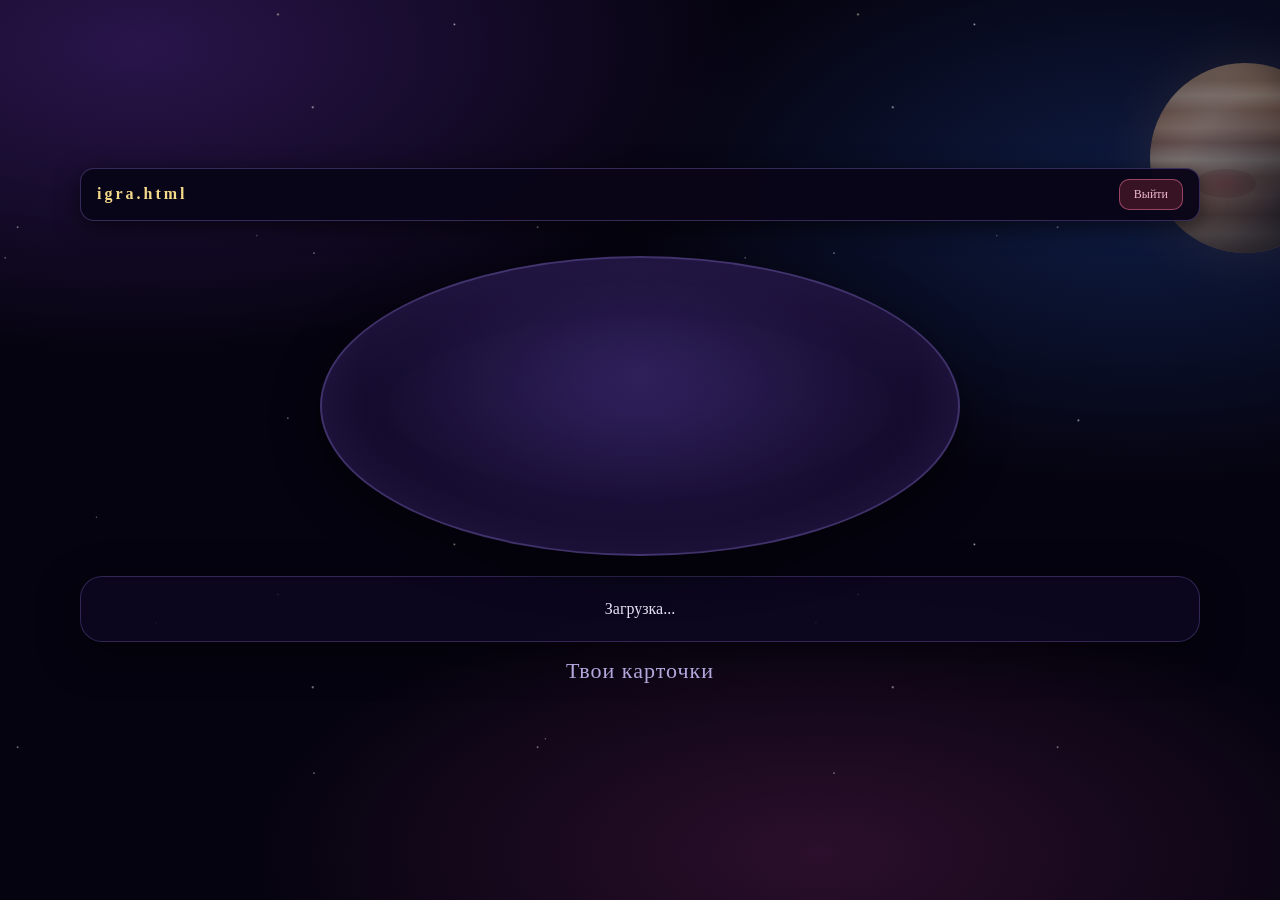
==== commit 933065c7: "Kompaktnyy interfeys, taymer 2 minuty" ====
--- a/templates/igra.html
+++ b/templates/igra.html
@@ -12,28 +12,26 @@
 
     <div class="kosmos">
         <div class="planeta gazoviy"></div>
-        <div class="planeta ledyanoy"></div>
         <div class="kometa kometa-2"></div>
     </div>
 
     <div class="igrovoy-ekran">
 
-        <div class="verh-panel">
-            <div class="levaya-chast">
-                <span class="malenkiy-kod" id="kod">.....</span>
-                <span class="nomer-raunda" id="raund"></span>
+        <div class="shapka">
+            <div class="shapka-levo">
+                <span class="shapka-kod" id="kod">.....</span>
+                <span class="shapka-raund" id="raund"></span>
             </div>
-            <button class="knopka-vyhod" onclick="vyyti()">Выйти из игры</button>
+            <div class="shapka-taymer" id="shapka-taymer">
+                <span class="shapka-cifry" id="taymer-cifry">120</span>
+                <span class="shapka-sek">сек</span>
+            </div>
+            <button class="knopka-vyhod" onclick="vyyti()">Выйти</button>
         </div>
 
-        <div class="obertka-taymera">
-            <div class="bolshoy-taymer" id="bolshoy-taymer">
-                <span class="taymer-podpis" id="taymer-podpis">Осталось</span>
-                <span class="taymer-cifry" id="taymer-cifry">45</span>
-                <span class="taymer-podpis">сек</span>
-                <div class="taymer-polosa" id="taymer-polosa"></div>
-            </div>
-        </div>
+        <div class="polosa-vremeni" id="polosa" style="width: 0%"></div>
+
+        <div class="lenta-igrokov" id="lenta"></div>
 
         <div class="pole-igry">
             <div class="stol-krug" id="stol-krug"></div>
@@ -56,6 +54,10 @@
     <div class="modal" id="modal">
         <div class="modal-fon" onclick="zakryt_modal()"></div>
         <div class="modal-okno">
+            <div class="modal-taymer" id="modal-taymer">
+                <span class="shapka-cifry" id="modal-cifry">120</span>
+                <span class="shapka-sek">сек</span>
+            </div>
             <div class="ryad-prosmotra">
                 <button class="strelka" onclick="listat(-1)">‹</button>
                 <img class="modal-karta" id="modal-karta" src="">
@@ -73,12 +75,14 @@
 
         let vybrannaya = null;
         let mozhno_vybirat = false;
+        let posledniye_dannye = null;
+
         let proshlyy_stol = "";
-        let proshlye_karty = "";
         let proshlyy_niz = "";
+        let proshlaya_zamena = "";
         let proshlie_mesta = "";
-        let proshlaya_zamena = "";
-        let posledniye_dannye = null;
+        let proshlaya_lenta = "";
+        let klyuch_ruki = "";
 
         let modal_otkryt = false;
         let spisok_prosmotra = [];
@@ -86,11 +90,16 @@
         let rezhim_prosmotra = "prosmotr";
 
         let konec_vremeni = null;
-        let faza_taymera = "";
+        let vsego_sekund = 120;
 
         async function obnovit() {
-            const otvet = await fetch("/api/igra/" + kod);
-            const d = await otvet.json();
+            let d;
+            try {
+                const otvet = await fetch("/api/igra/" + kod);
+                d = await otvet.json();
+            } catch (e) {
+                return;
+            }
             if (d.oshibka) { return; }
 
             if (d.status === "ozhidanie") {
@@ -100,17 +109,19 @@
 
             posledniye_dannye = d;
 
+            if (d.vsego_sekund) { vsego_sekund = d.vsego_sekund; }
+
             document.getElementById("raund").textContent =
-                d.status === "konec" ? "Партия окончена" : "Раунд " + d.nomer_raunda;
+                d.status === "konec" ? "Конец" : "Раунд " + d.nomer_raunda;
 
             if (d.ostalos === null || d.ostalos === undefined) {
                 konec_vremeni = null;
             } else {
                 konec_vremeni = Date.now() + d.ostalos * 1000;
-                faza_taymera = d.status;
             }
             narisovat_taymer();
 
+            narisovat_lentu(d);
             narisovat_mesta(d);
             narisovat_stol(d);
             narisovat_karty(d);
@@ -119,24 +130,71 @@
         }
 
         function narisovat_taymer() {
-            const blok = document.getElementById("bolshoy-taymer");
+            const blok = document.getElementById("shapka-taymer");
+            const polosa = document.getElementById("polosa");
+            const mod = document.getElementById("modal-taymer");
 
             if (konec_vremeni === null) {
-                blok.className = "bolshoy-taymer";
+                blok.className = "shapka-taymer";
+                mod.className = "modal-taymer";
+                polosa.style.width = "0%";
                 return;
             }
 
             const ostalos = Math.max(0, Math.ceil((konec_vremeni - Date.now()) / 1000));
 
             document.getElementById("taymer-cifry").textContent = ostalos;
-            document.getElementById("taymer-podpis").textContent =
-                faza_taymera === "golosovanie" ? "На голосование" : "На выбор карты";
-            document.getElementById("taymer-polosa").style.width = (ostalos / 45 * 100) + "%";
-
-            let klass = "bolshoy-taymer bolshoy-taymer-vidno";
-            if (ostalos <= 10) { klass += " taymer-krasnyy"; }
-            else if (ostalos <= 20) { klass += " taymer-zheltyy"; }
-            blok.className = klass;
+            document.getElementById("modal-cifry").textContent = ostalos;
+
+            let dop = "";
+            let dop_polosa = "";
+            if (ostalos <= 15) { dop = " taymer-kr"; dop_polosa = " polosa-kr"; }
+            else if (ostalos <= 40) { dop = " taymer-zh"; dop_polosa = " polosa-zh"; }
+
+            blok.className = "shapka-taymer shapka-taymer-vidno" + dop;
+            mod.className = modal_otkryt ? "modal-taymer modal-taymer-vidno" + dop : "modal-taymer";
+
+            polosa.className = "polosa-vremeni" + dop_polosa;
+            polosa.style.width = (ostalos / vsego_sekund * 100) + "%";
+        }
+
+        function status_igroka(d, igrok) {
+            if (d.status === "itogi") {
+                return igrok.gotov
+                    ? { klass: "plitka-gotov", znak: "<span class='znak-ok'>готов</span>" }
+                    : { klass: "plitka-zhdem", znak: "<span class='znak-zhdem'>ждём</span>" };
+            }
+            if (igrok.login === d.vedushiy) {
+                return { klass: "plitka-vedushiy", znak: "<span class='znak-vedushiy'>ведущий</span>" };
+            }
+            if (d.zhdem.indexOf(igrok.login) !== -1) {
+                return { klass: "plitka-zhdem", znak: "<span class='znak-zhdem'>ходит</span>" };
+            }
+            if (d.status === "otvety" || d.status === "golosovanie") {
+                return { klass: "plitka-gotov", znak: "<span class='znak-ok'>готов</span>" };
+            }
+            return { klass: "", znak: "" };
+        }
+
+        function narisovat_lentu(d) {
+            let html = "";
+
+            for (const igrok of d.igroki) {
+                const st = status_igroka(d, igrok);
+                const bukva = igrok.login.charAt(0).toUpperCase();
+
+                html += "<div class='igrok-plitka " + st.klass + "'>" +
+                        "<div class='plitka-avatar'>" + bukva + "</div>" +
+                        "<div class='plitka-imya'>" + igrok.login + "</div>" +
+                        "<div class='plitka-ochki'>" + igrok.ochki + "</div>" +
+                        "<div class='plitka-znak'>" + st.znak + "</div>" +
+                        "</div>";
+            }
+
+            if (html !== proshlaya_lenta) {
+                document.getElementById("lenta").innerHTML = html;
+                proshlaya_lenta = html;
+            }
         }
 
         function narisovat_mesta(d) {
@@ -217,8 +275,8 @@
 
             else if (d.status === "associaciya") {
                 if (d.ya_vedushiy) {
-                    html = "<div class='tablichka-hodit'>Твой ход, ты ведущий</div>" +
-                        "<p class='podzagolovok'>Выбери карточку внизу и придумай ассоциацию</p>" +
+                    html = "<div class='tablichka-hodit'>Ты ведущий</div>" +
+                        "<p class='podzagolovok'>Выбери карточку и придумай ассоциацию</p>" +
                         "<input type='text' id='pole-associacii' class='pole' placeholder='Ассоциация' maxlength='80'>" +
                         "<br><br><button class='knopka knopka-glavnaya' onclick='zagadat()'>Загадать</button>";
                 } else {
@@ -230,14 +288,12 @@
             else if (d.status === "otvety") {
                 html = "<div class='associaciya'>" + d.associaciya + "</div>";
                 if (d.ya_vedushiy) {
-                    html += "<p class='podzagolovok'>Сдали: " + d.sdali + " из " + d.igroki.length +
-                            ". Кто не успеет, пропустит раунд и не будет голосовать</p>";
+                    html += "<p class='podzagolovok'>Сдали: " + d.sdali + " из " + d.igroki.length + "</p>";
                 } else if (d.ya_sdal) {
                     html += "<p class='podzagolovok'>Ты сдал карточку. Сдали: " + d.sdali +
                             " из " + d.igroki.length + "</p>";
                 } else {
                     html += "<div class='tablichka-hodit'>Твой ход</div>" +
-                            "<p class='podzagolovok'>Успей выбрать карточку, иначе пропустишь раунд</p>" +
                             "<button class='knopka knopka-glavnaya' onclick='sdat()'>Сдать карточку</button>";
                 }
             }
@@ -249,15 +305,12 @@
                     html += "<p class='podzagolovok'>Проголосовали: " + d.progolosovali +
                             " из " + d.vsego_golosuet + "</p>";
                 } else if (!d.ya_mogu_golosovat) {
-                    html += "<div class='ne-golosuet'>Ты не успел сдать карточку, в этом раунде не голосуешь</div>" +
-                            "<p class='podzagolovok'>Проголосовали: " + d.progolosovali +
-                            " из " + d.vsego_golosuet + "</p>";
+                    html += "<div class='ne-golosuet'>Ты не успел сдать карточку, в этом раунде не голосуешь</div>";
                 } else if (d.ya_golosoval) {
                     html += "<p class='podzagolovok'>Ты проголосовал. Проголосовали: " +
                             d.progolosovali + " из " + d.vsego_golosuet + "</p>";
                 } else {
-                    html += "<div class='tablichka-hodit'>Твой ход</div>" +
-                            "<p class='podzagolovok'>Угадай карточку ведущего</p>";
+                    html += "<div class='tablichka-hodit'>Угадай карточку ведущего</div>";
                 }
 
                 html += "<div class='setka-stola'>";
@@ -266,7 +319,7 @@
                     let klass = "karta-stola";
                     if (k.moya) { klass += " karta-moya"; }
                     html += "<img src='/static/cards/" + k.karta + "' class='" + klass +
-                            "' onclick='otkryt_stol(" + i + ")'>";
+                            "' decoding='async' onclick='otkryt_stol(" + i + ")'>";
                 }
                 html += "</div>";
             }
@@ -279,7 +332,7 @@
                     let klass = "karta-stola";
                     if (k.eto_vedushego) { klass += " karta-pravilnaya"; }
                     html += "<div class='blok-itoga'><img src='/static/cards/" + k.karta +
-                            "' class='" + klass + "' onclick='otkryt_itogi(" + i + ")'>" +
+                            "' class='" + klass + "' decoding='async' onclick='otkryt_itogi(" + i + ")'>" +
                             "<div class='avtor'>" + k.avtor +
                             (k.eto_vedushego ? " ★" : "") + "</div>";
                     if (k.golosovali.length > 0) {
@@ -294,7 +347,7 @@
                 if (d.ya_gotov) {
                     html += "<button class='knopka knopka-otmena-gotov' onclick='gotovnost()'>Я не готов</button>";
                 } else {
-                    html += "<button class='knopka knopka-gotov' onclick='gotovnost()'>Готов к следующему раунду</button>";
+                    html += "<button class='knopka knopka-gotov' onclick='gotovnost()'>Готов</button>";
                 }
             }
 
@@ -318,38 +371,47 @@
                 (d.status === "otvety" && !d.ya_vedushiy && !d.ya_sdal);
 
             document.getElementById("zagolovok-ruki").textContent =
-                mozhno_vybirat ? "Твои карточки, нажми чтобы рассмотреть" : "Твои карточки";
-
-            let html = "";
-            for (let i = 0; i < d.moi_karty.length; i++) {
-                const karta = d.moi_karty[i];
+                mozhno_vybirat ? "Твои карточки, нажми чтобы открыть" : "Твои карточки";
+
+            const noviy_klyuch = d.moi_karty.join(",");
+
+            if (noviy_klyuch !== klyuch_ruki) {
+                let html = "";
+                for (let i = 0; i < d.moi_karty.length; i++) {
+                    html += "<img src='/static/cards/" + d.moi_karty[i] +
+                            "' class='karta' decoding='async' onclick='otkryt_ruku(" + i + ")'>";
+                }
+                document.getElementById("karty").innerHTML = html;
+                klyuch_ruki = noviy_klyuch;
+            }
+
+            obnovit_klassy_kart(d);
+        }
+
+        function obnovit_klassy_kart(d) {
+            const kartinki = document.getElementById("karty").children;
+
+            for (let i = 0; i < kartinki.length; i++) {
                 let klass = "karta";
-                if (karta === vybrannaya) { klass += " karta-vybrana"; }
+                if (d.moi_karty[i] === vybrannaya) { klass += " karta-vybrana"; }
                 if (!mozhno_vybirat) { klass += " karta-neaktivna"; }
-                html += "<img src='/static/cards/" + karta + "' class='" + klass +
-                        "' onclick='otkryt_ruku(" + i + ")'>";
-            }
-
-            if (html !== proshlye_karty) {
-                document.getElementById("karty").innerHTML = html;
-                proshlye_karty = html;
+                if (kartinki[i].className !== klass) {
+                    kartinki[i].className = klass;
+                }
             }
         }
 
         function narisovat_zamenu(d) {
             let html = "";
 
-            if (d.status === "associaciya" || d.status === "otvety") {
-                if (!d.ya_sdal) {
-                    html += "<span class='moi-ochki'>Твои очки: " + d.moi_ochki + "</span>";
-
-                    if (d.mogu_zamenit) {
-                        html += "<button class='knopka-zamena' onclick='zamenit()'>" +
-                                "Заменить все карточки за " + d.cena_zameny + " очков</button>";
-                    } else if (d.moi_ochki < d.cena_zameny) {
-                        html += "<span class='moi-ochki'>Замена карточек стоит " +
-                                d.cena_zameny + " очков</span>";
-                    }
+            if ((d.status === "associaciya" || d.status === "otvety") && !d.ya_sdal) {
+                html += "<span class='moi-ochki'>Очки: " + d.moi_ochki + "</span>";
+
+                if (d.mogu_zamenit) {
+                    html += "<button class='knopka-zamena' onclick='zamenit()'>" +
+                            "Заменить карточки за " + d.cena_zameny + "</button>";
+                } else if (d.moi_ochki < d.cena_zameny) {
+                    html += "<span class='moi-ochki'>Замена стоит " + d.cena_zameny + "</span>";
                 }
             }
 
@@ -387,12 +449,10 @@
             const otvet = await fetch("/zamenit_karty", { method: "POST", body: f });
             const rezultat = await otvet.json();
 
-            if (rezultat.oshibka) {
-                alert(rezultat.oshibka);
-            }
+            if (rezultat.oshibka) { alert(rezultat.oshibka); }
 
             vybrannaya = null;
-            proshlye_karty = "";
+            klyuch_ruki = "";
             obnovit();
         }
 
@@ -435,6 +495,7 @@
             document.getElementById("modal").className = "modal modal-vidno";
             modal_otkryt = true;
             narisovat_modal();
+            narisovat_taymer();
         }
 
         function narisovat_modal() {
@@ -456,7 +517,7 @@
             if (rezhim_prosmotra === "vybor" && tekushaya.mozhno) {
                 knopki = "<button class='knopka knopka-glavnaya' onclick='podtverdit_vybor()'>Выбрать эту</button>";
             } else if (rezhim_prosmotra === "golos" && tekushaya.mozhno) {
-                knopki = "<button class='knopka knopka-glavnaya' onclick='podtverdit_golos()'>Голосовать за неё</button>";
+                knopki = "<button class='knopka knopka-glavnaya' onclick='podtverdit_golos()'>Голосовать</button>";
             }
             knopki += "<button class='knopka' onclick='zakryt_modal()'>Закрыть</button>";
             document.getElementById("modal-knopki").innerHTML = knopki;
@@ -476,13 +537,13 @@
         function zakryt_modal() {
             document.getElementById("modal").className = "modal";
             modal_otkryt = false;
+            document.getElementById("modal-taymer").className = "modal-taymer";
         }
 
         function podtverdit_vybor() {
             vybrannaya = spisok_prosmotra[tekushiy_index].fayl;
-            proshlye_karty = "";
             zakryt_modal();
-            obnovit();
+            if (posledniye_dannye) { obnovit_klassy_kart(posledniye_dannye); }
         }
 
         async function podtverdit_golos() {
@@ -514,6 +575,7 @@
             f.append("associaciya", text);
             await fetch("/zagadat", { method: "POST", body: f });
             vybrannaya = null;
+            klyuch_ruki = "";
             obnovit();
         }
 
@@ -524,6 +586,7 @@
             f.append("karta", vybrannaya);
             await fetch("/sdat_kartu", { method: "POST", body: f });
             vybrannaya = null;
+            klyuch_ruki = "";
             obnovit();
         }
 
@@ -563,7 +626,7 @@
 
         kartinka.addEventListener("touchstart", function (e) {
             nachalo_x = e.changedTouches[0].screenX;
-        });
+        }, { passive: true });
 
         kartinka.addEventListener("touchend", function (e) {
             const konec_x = e.changedTouches[0].screenX;
@@ -571,7 +634,7 @@
             if (Math.abs(raznica) > 50) {
                 listat(raznica > 0 ? -1 : 1);
             }
-        });
+        }, { passive: true });
 
         obnovit();
         setInterval(obnovit, 2000);
--- a/static/style.css
+++ b/static/style.css
@@ -1487,4 +1487,231 @@
     margin-top: 10px;
     font-size: 15px;
     color: #ffc4a6;
+}
+
+.igrovoy-ekran {
+    gap: 12px;
+}
+
+.shapka {
+    position: sticky;
+    top: 0;
+    z-index: 50;
+    background: rgba(10, 6, 24, 0.97);
+    border: 1px solid rgba(160, 130, 240, 0.3);
+    border-radius: 14px;
+    padding: 10px 16px;
+    display: flex;
+    align-items: center;
+    justify-content: space-between;
+    gap: 12px;
+    flex-wrap: nowrap;
+    box-shadow: 0 6px 24px rgba(0, 0, 0, 0.6);
+}
+
+.shapka-levo {
+    display: flex;
+    align-items: baseline;
+    gap: 12px;
+    min-width: 0;
+}
+
+.shapka-kod {
+    font-size: 16px;
+    letter-spacing: 3px;
+    color: #f5d98a;
+    font-weight: bold;
+}
+
+.shapka-raund {
+    font-size: 13px;
+    color: #a99fd0;
+    white-space: nowrap;
+}
+
+.shapka-taymer {
+    display: none;
+    align-items: baseline;
+    gap: 5px;
+    padding: 5px 14px;
+    border-radius: 10px;
+    background: rgba(24, 60, 50, 0.85);
+    border: 1px solid rgba(126, 232, 192, 0.5);
+    flex-shrink: 0;
+}
+
+.shapka-taymer-vidno { display: flex; }
+
+.shapka-cifry {
+    font-size: 22px;
+    font-weight: bold;
+    color: #7ee8c0;
+    line-height: 1;
+    font-variant-numeric: tabular-nums;
+}
+
+.shapka-sek {
+    font-size: 11px;
+    color: #7fbfa8;
+    letter-spacing: 1px;
+}
+
+.taymer-zh {
+    background: rgba(70, 52, 18, 0.85);
+    border-color: rgba(255, 196, 110, 0.6);
+}
+.taymer-zh .shapka-cifry { color: #ffc46e; }
+.taymer-zh .shapka-sek { color: #c9a06a; }
+
+.taymer-kr {
+    background: rgba(72, 18, 24, 0.9);
+    border-color: rgba(255, 138, 138, 0.75);
+}
+.taymer-kr .shapka-cifry { color: #ff8a8a; }
+.taymer-kr .shapka-sek { color: #c98a8a; }
+
+.knopka-vyhod {
+    padding: 7px 14px;
+    font-size: 12px;
+    flex-shrink: 0;
+}
+
+.obertka-taymera { display: none; }
+
+.polosa-vremeni {
+    height: 3px;
+    background: rgba(126, 232, 192, 0.85);
+    border-radius: 2px;
+    width: 100%;
+    transition: width 1s linear, background 0.3s;
+}
+
+.polosa-zh { background: rgba(255, 196, 110, 0.9); }
+.polosa-kr { background: rgba(255, 138, 138, 0.95); }
+
+.lenta-igrokov {
+    display: none;
+    gap: 8px;
+    overflow-x: auto;
+    padding: 4px 2px 8px;
+    scrollbar-width: none;
+}
+
+.lenta-igrokov::-webkit-scrollbar { display: none; }
+
+.igrok-plitka {
+    flex-shrink: 0;
+    width: 76px;
+    background: rgba(20, 12, 45, 0.85);
+    border: 1px solid rgba(160, 130, 240, 0.28);
+    border-radius: 12px;
+    padding: 8px 4px;
+    text-align: center;
+}
+
+.plitka-vedushiy {
+    border-color: #ffe9a8;
+    background: rgba(66, 50, 18, 0.85);
+}
+
+.plitka-gotov { border-color: rgba(126, 232, 192, 0.65); }
+.plitka-zhdem { border-color: rgba(240, 150, 110, 0.7); }
+
+.plitka-avatar {
+    width: 30px;
+    height: 30px;
+    margin: 0 auto 4px;
+    border-radius: 50%;
+    background: linear-gradient(145deg, #3d2a6e, #241548);
+    display: flex;
+    align-items: center;
+    justify-content: center;
+    font-size: 14px;
+    color: #c4b8e8;
+}
+
+.plitka-vedushiy .plitka-avatar {
+    background: linear-gradient(145deg, #8a6c24, #4a3810);
+    color: #fff6d8;
+}
+
+.plitka-imya {
+    font-size: 10px;
+    color: #b8aed8;
+    overflow: hidden;
+    text-overflow: ellipsis;
+    white-space: nowrap;
+}
+
+.plitka-ochki {
+    font-size: 13px;
+    color: #f5d98a;
+    font-weight: bold;
+}
+
+.plitka-znak {
+    font-size: 9px;
+    margin-top: 2px;
+    letter-spacing: 0.5px;
+}
+
+.znak-vedushiy { color: #ffe9a8; font-weight: bold; }
+.znak-ok { color: #7ee8c0; }
+.znak-zhdem { color: #f0966e; }
+
+.modal-taymer {
+    display: none;
+    align-items: baseline;
+    gap: 6px;
+    padding: 6px 16px;
+    border-radius: 10px;
+    background: rgba(24, 60, 50, 0.9);
+    border: 1px solid rgba(126, 232, 192, 0.5);
+}
+
+.modal-taymer-vidno { display: flex; }
+
+.modal-taymer .shapka-cifry { font-size: 20px; }
+
+.stol { padding: 20px 14px; min-height: 0; }
+
+@media (max-width: 900px) {
+    .pole-igry { display: none; }
+    .lenta-igrokov { display: flex; }
+
+    body { padding: 8px; }
+    .igrovoy-ekran { gap: 10px; }
+
+    .shapka { padding: 8px 12px; gap: 8px; border-radius: 12px; }
+    .shapka-levo { gap: 8px; }
+    .shapka-kod { font-size: 14px; letter-spacing: 2px; }
+    .shapka-raund { font-size: 11px; }
+    .shapka-taymer { padding: 4px 10px; }
+    .shapka-cifry { font-size: 19px; }
+    .knopka-vyhod { padding: 6px 10px; font-size: 11px; }
+
+    .stol { padding: 16px 10px; border-radius: 18px; }
+
+    .associaciya { font-size: 21px; padding: 12px 18px; margin: 8px 0; }
+    .tablichka-hodit { font-size: 16px; padding: 9px 18px; margin-bottom: 8px; }
+    .zagolovok-ruki { font-size: 14px; margin-bottom: 8px; }
+
+    .setka-kart { gap: 7px; }
+    .karta-stola { width: calc(33.333% - 10px); max-width: 100px; }
+    .blok-itoga { max-width: 100px; }
+    .setka-stola { gap: 10px; margin-top: 12px; }
+    .avtor { font-size: 12px; margin-top: 5px; }
+    .golosa { font-size: 10px; }
+
+    .panel-zameny { margin-top: 10px; gap: 10px; }
+    .knopka-zamena { padding: 8px 16px; font-size: 12px; }
+    .moi-ochki { font-size: 12px; }
+}
+
+@media (max-width: 420px) {
+    .igrok-plitka { width: 66px; padding: 6px 3px; }
+    .plitka-avatar { width: 26px; height: 26px; font-size: 12px; }
+    .plitka-imya { font-size: 9px; }
+    .karta-stola { width: calc(33.333% - 8px); max-width: 88px; }
+    .blok-itoga { max-width: 88px; }
 }
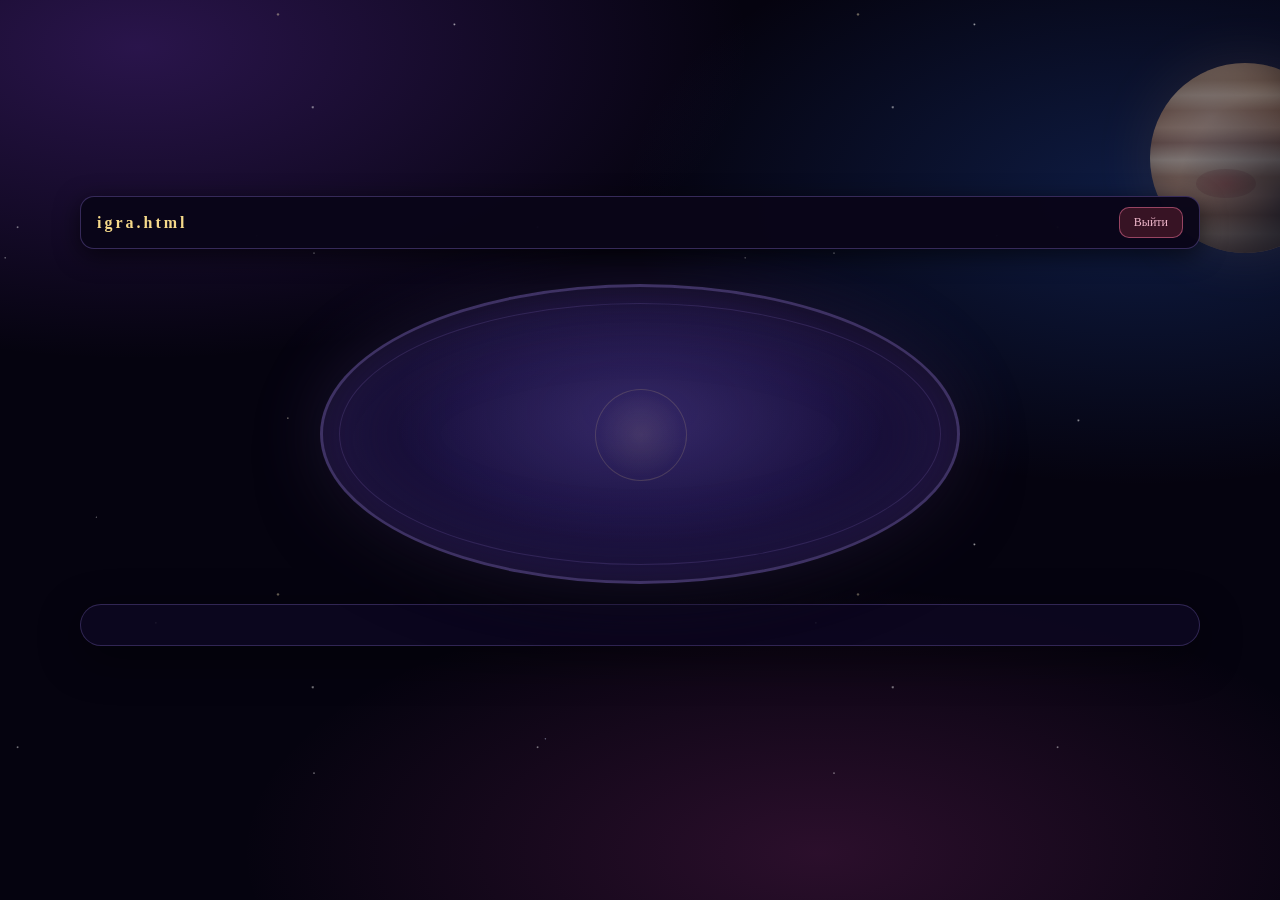
==== commit f4ab1a9b: "Avtoperevod cherez LibreTranslate" ====
--- a/templates/igra.html
+++ b/templates/igra.html
@@ -5,6 +5,7 @@
     <meta name="viewport" content="width=device-width, initial-scale=1.0">
     <title>Игра - Фантазариум</title>
     <link rel="stylesheet" href="/static/style.css">
+    <script src="/static/lang.js"></script>
 </head>
 <body>
 
@@ -24,9 +25,9 @@
             </div>
             <div class="shapka-taymer" id="shapka-taymer">
                 <span class="shapka-cifry" id="taymer-cifry">120</span>
-                <span class="shapka-sek">сек</span>
+                <span class="shapka-sek" id="podpis-sek">сек</span>
             </div>
-            <button class="knopka-vyhod" onclick="vyyti()">Выйти</button>
+            <button class="knopka-vyhod" onclick="vyyti()" id="knopka-vyhoda"></button>
         </div>
 
         <div class="polosa-vremeni" id="polosa" style="width: 0%"></div>
@@ -37,12 +38,10 @@
             <div class="stol-krug" id="stol-krug"></div>
         </div>
 
-        <div class="stol" id="stol">
-            <p>Загрузка...</p>
-        </div>
+        <div class="stol" id="stol"></div>
 
         <div class="moya-ruka" id="blok-ruki">
-            <h3 class="zagolovok-ruki" id="zagolovok-ruki">Твои карточки</h3>
+            <h3 class="zagolovok-ruki" id="zagolovok-ruki"></h3>
             <div class="setka-kart" id="karty"></div>
             <div class="panel-zameny" id="panel-zameny"></div>
         </div>
@@ -56,7 +55,7 @@
         <div class="modal-okno">
             <div class="modal-taymer" id="modal-taymer">
                 <span class="shapka-cifry" id="modal-cifry">120</span>
-                <span class="shapka-sek">сек</span>
+                <span class="shapka-sek" id="modal-sek">сек</span>
             </div>
             <div class="ryad-prosmotra">
                 <button class="strelka" onclick="listat(-1)">‹</button>
@@ -72,6 +71,9 @@
     <script>
         const kod = window.location.pathname.split("/").pop();
         document.getElementById("kod").textContent = kod;
+        document.getElementById("knopka-vyhoda").textContent = t("vyyti");
+        document.getElementById("podpis-sek").textContent = t("sek");
+        document.getElementById("modal-sek").textContent = t("sek");
 
         let vybrannaya = null;
         let mozhno_vybirat = false;
@@ -91,6 +93,13 @@
 
         let konec_vremeni = null;
         let vsego_sekund = 120;
+
+        function avatar_html(d, login, bukva) {
+            if (d.avatary && d.avatary[login]) {
+                return "<img src='/static/avatars/" + d.avatary[login] + "'>";
+            }
+            return bukva;
+        }
 
         async function obnovit() {
             let d;
@@ -112,7 +121,7 @@
             if (d.vsego_sekund) { vsego_sekund = d.vsego_sekund; }
 
             document.getElementById("raund").textContent =
-                d.status === "konec" ? "Конец" : "Раунд " + d.nomer_raunda;
+                d.status === "konec" ? t("konec_kratko") : t("raund") + " " + d.nomer_raunda;
 
             if (d.ostalos === null || d.ostalos === undefined) {
                 konec_vremeni = null;
@@ -161,17 +170,17 @@
         function status_igroka(d, igrok) {
             if (d.status === "itogi") {
                 return igrok.gotov
-                    ? { klass: "plitka-gotov", znak: "<span class='znak-ok'>готов</span>" }
-                    : { klass: "plitka-zhdem", znak: "<span class='znak-zhdem'>ждём</span>" };
+                    ? { klass: "plitka-gotov", znak: "<span class='znak-ok'>" + t("st_gotov") + "</span>" }
+                    : { klass: "plitka-zhdem", znak: "<span class='znak-zhdem'>" + t("zhdem_metka") + "</span>" };
             }
             if (igrok.login === d.vedushiy) {
-                return { klass: "plitka-vedushiy", znak: "<span class='znak-vedushiy'>ведущий</span>" };
+                return { klass: "plitka-vedushiy", znak: "<span class='znak-vedushiy'>" + t("vedushiy_metka") + "</span>" };
             }
             if (d.zhdem.indexOf(igrok.login) !== -1) {
-                return { klass: "plitka-zhdem", znak: "<span class='znak-zhdem'>ходит</span>" };
+                return { klass: "plitka-zhdem", znak: "<span class='znak-zhdem'>" + t("hodit_metka") + "</span>" };
             }
             if (d.status === "otvety" || d.status === "golosovanie") {
-                return { klass: "plitka-gotov", znak: "<span class='znak-ok'>готов</span>" };
+                return { klass: "plitka-gotov", znak: "<span class='znak-ok'>" + t("st_gotov") + "</span>" };
             }
             return { klass: "", znak: "" };
         }
@@ -184,7 +193,7 @@
                 const bukva = igrok.login.charAt(0).toUpperCase();
 
                 html += "<div class='igrok-plitka " + st.klass + "'>" +
-                        "<div class='plitka-avatar'>" + bukva + "</div>" +
+                        "<div class='plitka-avatar'>" + avatar_html(d, igrok.login, bukva) + "</div>" +
                         "<div class='plitka-imya'>" + igrok.login + "</div>" +
                         "<div class='plitka-ochki'>" + igrok.ochki + "</div>" +
                         "<div class='plitka-znak'>" + st.znak + "</div>" +
@@ -216,26 +225,26 @@
                 if (d.status === "itogi") {
                     if (igrok.gotov) {
                         klass += " mesto-gotov";
-                        bejdzh = "<div class='bejdzh bejdzh-gotov'>ГОТОВ</div>";
+                        bejdzh = "<div class='bejdzh bejdzh-gotov'>" + t("st_gotov") + "</div>";
                     } else {
                         klass += " mesto-zhdem";
-                        bejdzh = "<div class='bejdzh bejdzh-zhdem'>ЖДЁМ</div>";
+                        bejdzh = "<div class='bejdzh bejdzh-zhdem'>" + t("zhdem_metka") + "</div>";
                     }
                 } else if (igrok.login === d.vedushiy) {
                     klass += " mesto-vedushiy";
-                    bejdzh = "<div class='bejdzh bejdzh-hodit'>ВЕДУЩИЙ</div>";
+                    bejdzh = "<div class='bejdzh bejdzh-hodit'>" + t("vedushiy_metka") + "</div>";
                 } else if (d.zhdem.indexOf(igrok.login) !== -1) {
                     klass += " mesto-zhdem";
-                    bejdzh = "<div class='bejdzh bejdzh-zhdem'>ХОДИТ</div>";
+                    bejdzh = "<div class='bejdzh bejdzh-zhdem'>" + t("hodit_metka") + "</div>";
                 } else if (d.status === "otvety" || d.status === "golosovanie") {
                     klass += " mesto-gotov";
-                    bejdzh = "<div class='bejdzh bejdzh-gotov'>ГОТОВ</div>";
+                    bejdzh = "<div class='bejdzh bejdzh-gotov'>" + t("st_gotov") + "</div>";
                 }
 
                 const bukva = igrok.login.charAt(0).toUpperCase();
 
                 html += "<div class='" + klass + "' style='left:" + x + "%; top:" + y + "%;'>" +
-                        "<div class='avatar'>" + bukva + "</div>" +
+                        "<div class='avatar'>" + avatar_html(d, igrok.login, bukva) + "</div>" +
                         "<div class='imya-igroka'>" + igrok.login + "</div>" +
                         "<div class='ochki-igroka'>" + igrok.ochki + "</div>" +
                         bejdzh +
@@ -252,7 +261,16 @@
             let html = "";
 
             if (d.status === "konec") {
-                html = "<h3 class='zagolovok-stola'>Партия окончена</h3><div class='pedestal'>";
+                html = "";
+
+                if (d.ya_vyshel) {
+                    html += "<div class='soobshenie-vyhod'>" + t("igrok_vyshel") + "</div>";
+                    html += "<h3 class='zagolovok-stola'>" + t("tablica_liderov") + "</h3>";
+                } else {
+                    html += "<h3 class='zagolovok-stola'>" + t("partiya_okonchena") + "</h3>";
+                }
+
+                html += "<div class='pedestal'>";
                 for (const igrok of d.tablica) {
                     let klass = "stroka-itoga";
                     let medal = "";
@@ -265,36 +283,46 @@
                 }
                 html += "</div>";
 
-                if (d.ya === d.hozyain) {
-                    html += "<button class='knopka knopka-glavnaya' onclick='igrat_snova()'>Играть снова</button>";
+                if (d.ya_vyshel) {
+                    html += "<a href='/glavnaya' class='knopka knopka-glavnaya'>" + t("na_glavnuyu") + "</a>";
+                } else if (d.ya === d.hozyain) {
+                    html += "<button class='knopka knopka-glavnaya' onclick='igrat_snova()'>" +
+                            t("igrat_snova") + "</button>";
                 } else {
-                    html += "<p class='podzagolovok'>Хозяин может начать новую партию</p>";
-                }
-                html += "<br><a href='/lobbi' class='ssylka-nazad'>Выйти в лобби</a>";
+                    html += "<p class='podzagolovok'>" + t("hozyain_nachnet") + "</p>";
+                }
+
+                if (!d.ya_vyshel) {
+                    html += "<br><a href='/lobbi' class='ssylka-nazad'>" + t("vyyti_v_lobbi") + "</a>";
+                }
             }
 
             else if (d.status === "associaciya") {
                 if (d.ya_vedushiy) {
-                    html = "<div class='tablichka-hodit'>Ты ведущий</div>" +
-                        "<p class='podzagolovok'>Выбери карточку и придумай ассоциацию</p>" +
-                        "<input type='text' id='pole-associacii' class='pole' placeholder='Ассоциация' maxlength='80'>" +
-                        "<br><br><button class='knopka knopka-glavnaya' onclick='zagadat()'>Загадать</button>";
+                    html = "<div class='tablichka-hodit'>" + t("ty_vedushiy") + "</div>" +
+                        "<p class='podzagolovok'>" + t("vyberi_i_pridumay") + "</p>" +
+                        "<input type='text' id='pole-associacii' class='pole' placeholder='" +
+                        t("associaciya") + "' maxlength='80'>" +
+                        "<br><br><button class='knopka knopka-glavnaya' onclick='zagadat()'>" +
+                        t("zagadat") + "</button>";
                 } else {
-                    html = "<div class='tablichka-hodit'>Ходит " + d.vedushiy + "</div>" +
-                        "<p class='podzagolovok'>Придумывает ассоциацию...</p>";
+                    html = "<div class='tablichka-hodit'>" + t("hodit") + " " + d.vedushiy + "</div>" +
+                        "<p class='podzagolovok'>" + t("pridumyvaet") + "</p>";
                 }
             }
 
             else if (d.status === "otvety") {
                 html = "<div class='associaciya'>" + d.associaciya + "</div>";
                 if (d.ya_vedushiy) {
-                    html += "<p class='podzagolovok'>Сдали: " + d.sdali + " из " + d.igroki.length + "</p>";
+                    html += "<p class='podzagolovok'>" + t("sdali") + " " + d.sdali +
+                            " " + t("iz") + " " + d.igroki.length + "</p>";
                 } else if (d.ya_sdal) {
-                    html += "<p class='podzagolovok'>Ты сдал карточку. Сдали: " + d.sdali +
-                            " из " + d.igroki.length + "</p>";
+                    html += "<p class='podzagolovok'>" + t("ty_sdal") + " " + d.sdali +
+                            " " + t("iz") + " " + d.igroki.length + "</p>";
                 } else {
-                    html += "<div class='tablichka-hodit'>Твой ход</div>" +
-                            "<button class='knopka knopka-glavnaya' onclick='sdat()'>Сдать карточку</button>";
+                    html += "<div class='tablichka-hodit'>" + t("tvoy_hod") + "</div>" +
+                            "<button class='knopka knopka-glavnaya' onclick='sdat()'>" +
+                            t("sdat_kartochku") + "</button>";
                 }
             }
 
@@ -302,15 +330,15 @@
                 html = "<div class='associaciya'>" + d.associaciya + "</div>";
 
                 if (d.ya_vedushiy) {
-                    html += "<p class='podzagolovok'>Проголосовали: " + d.progolosovali +
-                            " из " + d.vsego_golosuet + "</p>";
+                    html += "<p class='podzagolovok'>" + t("progolosovali") + " " + d.progolosovali +
+                            " " + t("iz") + " " + d.vsego_golosuet + "</p>";
                 } else if (!d.ya_mogu_golosovat) {
-                    html += "<div class='ne-golosuet'>Ты не успел сдать карточку, в этом раунде не голосуешь</div>";
+                    html += "<div class='ne-golosuet'>" + t("ne_uspel") + "</div>";
                 } else if (d.ya_golosoval) {
-                    html += "<p class='podzagolovok'>Ты проголосовал. Проголосовали: " +
-                            d.progolosovali + " из " + d.vsego_golosuet + "</p>";
+                    html += "<p class='podzagolovok'>" + t("ty_progolosoval") + " " + d.progolosovali +
+                            " " + t("iz") + " " + d.vsego_golosuet + "</p>";
                 } else {
-                    html += "<div class='tablichka-hodit'>Угадай карточку ведущего</div>";
+                    html += "<div class='tablichka-hodit'>" + t("ugaday") + "</div>";
                 }
 
                 html += "<div class='setka-stola'>";
@@ -325,7 +353,7 @@
             }
 
             else if (d.status === "itogi") {
-                html = "<h3 class='zagolovok-stola'>Итоги раунда</h3>" +
+                html = "<h3 class='zagolovok-stola'>" + t("itogi_raunda") + "</h3>" +
                        "<div class='associaciya'>" + d.associaciya + "</div><div class='setka-stola'>";
                 for (let i = 0; i < d.itogi.length; i++) {
                     const k = d.itogi[i];
@@ -342,13 +370,12 @@
                 }
                 html += "</div><br>";
 
-                html += "<p class='podzagolovok'>Готовы " + d.gotovyh + " из " + d.igroki.length + "</p>";
-
-                if (d.ya_gotov) {
-                    html += "<button class='knopka knopka-otmena-gotov' onclick='gotovnost()'>Я не готов</button>";
-                } else {
-                    html += "<button class='knopka knopka-gotov' onclick='gotovnost()'>Готов</button>";
-                }
+                html += "<p class='podzagolovok'>" + t("gotovy") + ": " + d.gotovyh +
+                        " " + t("iz") + " " + d.igroki.length + "</p>";
+
+                html += d.ya_gotov
+                    ? "<button class='knopka knopka-otmena-gotov' onclick='gotovnost()'>" + t("ne_gotov_knopka") + "</button>"
+                    : "<button class='knopka knopka-gotov' onclick='gotovnost()'>" + t("gotov") + "</button>";
             }
 
             if (html !== proshlyy_stol) {
@@ -371,7 +398,7 @@
                 (d.status === "otvety" && !d.ya_vedushiy && !d.ya_sdal);
 
             document.getElementById("zagolovok-ruki").textContent =
-                mozhno_vybirat ? "Твои карточки, нажми чтобы открыть" : "Твои карточки";
+                mozhno_vybirat ? t("nazhmi_otkryt") : t("tvoi_kartochki");
 
             const noviy_klyuch = d.moi_karty.join(",");
 
@@ -405,13 +432,13 @@
             let html = "";
 
             if ((d.status === "associaciya" || d.status === "otvety") && !d.ya_sdal) {
-                html += "<span class='moi-ochki'>Очки: " + d.moi_ochki + "</span>";
+                html += "<span class='moi-ochki'>" + t("ochki") + ": " + d.moi_ochki + "</span>";
 
                 if (d.mogu_zamenit) {
                     html += "<button class='knopka-zamena' onclick='zamenit()'>" +
-                            "Заменить карточки за " + d.cena_zameny + "</button>";
+                            t("zamenit_za") + " " + d.cena_zameny + "</button>";
                 } else if (d.moi_ochki < d.cena_zameny) {
-                    html += "<span class='moi-ochki'>Замена стоит " + d.cena_zameny + "</span>";
+                    html += "<span class='moi-ochki'>" + t("zamena_stoit") + " " + d.cena_zameny + "</span>";
                 }
             }
 
@@ -429,7 +456,7 @@
                 for (const kogo of d.zhdem) {
                     if (kogo !== d.ya) {
                         html += "<button class='knopka-malenkaya knopka-opasnaya' onclick='propustit(\"" +
-                                kogo + "\")'>Исключить " + kogo + "</button>";
+                                kogo + "\")'>" + t("isklyuchit") + " " + kogo + "</button>";
                     }
                 }
             }
@@ -442,7 +469,7 @@
 
         async function zamenit() {
             const d = posledniye_dannye;
-            if (!confirm("Заменить все карточки за " + d.cena_zameny + " очков?")) { return; }
+            if (!confirm(t("podtverdit_zamenu") + " " + d.cena_zameny + "?")) { return; }
 
             const f = new FormData();
             f.append("kod", kod);
@@ -504,7 +531,7 @@
             document.getElementById("modal-karta").src = "/static/cards/" + tekushaya.fayl;
 
             document.getElementById("schetchik").textContent =
-                (tekushiy_index + 1) + " из " + spisok_prosmotra.length;
+                (tekushiy_index + 1) + " / " + spisok_prosmotra.length;
 
             let tochki = "";
             for (let i = 0; i < spisok_prosmotra.length; i++) {
@@ -515,11 +542,13 @@
 
             let knopki = "";
             if (rezhim_prosmotra === "vybor" && tekushaya.mozhno) {
-                knopki = "<button class='knopka knopka-glavnaya' onclick='podtverdit_vybor()'>Выбрать эту</button>";
+                knopki = "<button class='knopka knopka-glavnaya' onclick='podtverdit_vybor()'>" +
+                         t("vybrat_etu") + "</button>";
             } else if (rezhim_prosmotra === "golos" && tekushaya.mozhno) {
-                knopki = "<button class='knopka knopka-glavnaya' onclick='podtverdit_golos()'>Голосовать</button>";
-            }
-            knopki += "<button class='knopka' onclick='zakryt_modal()'>Закрыть</button>";
+                knopki = "<button class='knopka knopka-glavnaya' onclick='podtverdit_golos()'>" +
+                         t("golosovat") + "</button>";
+            }
+            knopki += "<button class='knopka' onclick='zakryt_modal()'>" + t("zakryt") + "</button>";
             document.getElementById("modal-knopki").innerHTML = knopki;
         }
 
@@ -566,8 +595,8 @@
         async function zagadat() {
             const pole = document.getElementById("pole-associacii");
             const text = pole.value.trim();
-            if (vybrannaya === null) { alert("Сначала выбери карточку"); return; }
-            if (text.length === 0) { alert("Напиши ассоциацию"); return; }
+            if (vybrannaya === null) { alert(t("vyberi_i_pridumay")); return; }
+            if (text.length === 0) { alert(t("associaciya")); return; }
 
             const f = new FormData();
             f.append("kod", kod);
@@ -580,7 +609,7 @@
         }
 
         async function sdat() {
-            if (vybrannaya === null) { alert("Сначала выбери карточку"); return; }
+            if (vybrannaya === null) { alert(t("tvoi_kartochki")); return; }
             const f = new FormData();
             f.append("kod", kod);
             f.append("karta", vybrannaya);
@@ -598,15 +627,16 @@
         }
 
         async function vyyti() {
-            if (!confirm("Точно выйти из игры?")) { return; }
+            if (!confirm(t("tochno_vyyti"))) { return; }
             const f = new FormData();
             f.append("kod", kod);
             await fetch("/vyyti_iz_igry", { method: "POST", body: f });
-            window.location.href = "/lobbi";
+            proshlyy_stol = "";
+            obnovit();
         }
 
         async function propustit(kogo) {
-            if (!confirm("Исключить игрока " + kogo + "?")) { return; }
+            if (!confirm(t("isklyuchit") + " " + kogo + "?")) { return; }
             const f = new FormData();
             f.append("kod", kod);
             f.append("kogo", kogo);
--- a/static/style.css
+++ b/static/style.css
@@ -1714,4 +1714,297 @@
     .plitka-imya { font-size: 9px; }
     .karta-stola { width: calc(33.333% - 8px); max-width: 88px; }
     .blok-itoga { max-width: 88px; }
+}
+
+.kolody {
+    display: flex;
+    flex-direction: column;
+    gap: 14px;
+}
+
+.karta-kolody { width: 100%; }
+
+.knopka-koloda {
+    width: 100%;
+    display: flex;
+    flex-direction: column;
+    gap: 6px;
+    padding: 20px 22px;
+    font-family: Georgia, serif;
+    text-align: left;
+    border-radius: 18px;
+    cursor: pointer;
+    transition: transform 0.18s, border-color 0.18s, background 0.18s;
+}
+
+.knopka-koloda:hover { transform: translateY(-3px); }
+
+.koloda-omut {
+    background: linear-gradient(140deg, rgba(24, 34, 72, 0.95), rgba(14, 10, 34, 0.95));
+    border: 1px solid rgba(120, 160, 230, 0.45);
+    color: #cddcff;
+}
+
+.koloda-omut:hover { border-color: rgba(160, 200, 255, 0.85); }
+
+.koloda-balagan {
+    background: linear-gradient(140deg, rgba(92, 40, 62, 0.9), rgba(46, 18, 40, 0.95));
+    border: 1px solid rgba(240, 160, 120, 0.45);
+    color: #ffd8c4;
+}
+
+.koloda-balagan:hover { border-color: rgba(255, 190, 150, 0.85); }
+
+.koloda-imya {
+    font-size: 24px;
+    font-weight: bold;
+}
+
+.koloda-omut .koloda-imya { color: #a8c8ff; }
+.koloda-balagan .koloda-imya { color: #ffc09a; }
+
+.koloda-opis {
+    font-size: 14px;
+    opacity: 0.85;
+}
+
+.koloda-niz {
+    font-size: 12px;
+    opacity: 0.6;
+    margin-top: 4px;
+}
+
+.ishchut { color: #7ee8c0; }
+.nikogo { opacity: 0.7; }
+
+.razdelitel {
+    display: flex;
+    align-items: center;
+    gap: 14px;
+    margin: 34px 0 22px;
+    color: #7d72ab;
+    font-size: 13px;
+    letter-spacing: 1px;
+}
+
+.razdelitel::before,
+.razdelitel::after {
+    content: "";
+    flex: 1;
+    height: 1px;
+    background: rgba(160, 130, 240, 0.22);
+}
+
+.blok-druzya {
+    display: flex;
+    flex-direction: column;
+    align-items: center;
+}
+
+.vybor-kolody {
+    appearance: none;
+    cursor: pointer;
+    background: rgba(20, 12, 45, 0.9);
+}
+
+.plashka-koloda {
+    display: inline-block;
+    font-size: 13px;
+    letter-spacing: 2px;
+    padding: 6px 18px;
+    border-radius: 20px;
+    margin-bottom: 16px;
+}
+
+.plashka-omut {
+    background: rgba(24, 34, 72, 0.9);
+    border: 1px solid rgba(120, 160, 230, 0.5);
+    color: #a8c8ff;
+}
+
+.plashka-balagan {
+    background: rgba(92, 40, 62, 0.9);
+    border: 1px solid rgba(240, 160, 120, 0.5);
+    color: #ffc09a;
+}
+
+@media (max-width: 780px) {
+    .knopka-koloda { padding: 16px 18px; }
+    .koloda-imya { font-size: 20px; }
+    .koloda-opis { font-size: 13px; }
+}
+
+.stol-krug {
+    background:
+        radial-gradient(ellipse at 50% 42%, rgba(160, 130, 240, 0.14), transparent 55%),
+        radial-gradient(ellipse at 50% 50%, #241a52 0%, #1a1140 42%, #100a26 74%, #0a0518 100%);
+    border: 3px solid rgba(180, 150, 250, 0.28);
+    box-shadow:
+        inset 0 0 90px rgba(126, 92, 214, 0.22),
+        inset 0 6px 24px rgba(0, 0, 0, 0.5),
+        0 0 70px rgba(126, 92, 214, 0.18),
+        0 20px 60px rgba(0, 0, 0, 0.65);
+}
+
+.stol-krug::before {
+    content: "";
+    position: absolute;
+    inset: 16px;
+    border-radius: 50%;
+    border: 1px solid rgba(180, 150, 250, 0.14);
+    pointer-events: none;
+}
+
+.stol-krug::after {
+    content: "";
+    position: absolute;
+    left: 50%;
+    top: 50%;
+    width: 90px;
+    height: 90px;
+    margin: -45px 0 0 -45px;
+    border-radius: 50%;
+    background: radial-gradient(circle, rgba(245, 217, 138, 0.09), transparent 68%);
+    border: 1px solid rgba(245, 217, 138, 0.16);
+    pointer-events: none;
+}
+
+.avatar {
+    overflow: hidden;
+    box-shadow: 0 4px 14px rgba(0, 0, 0, 0.5);
+}
+
+.avatar img {
+    width: 100%;
+    height: 100%;
+    object-fit: cover;
+    display: block;
+}
+
+.plitka-avatar {
+    overflow: hidden;
+}
+
+.plitka-avatar img {
+    width: 100%;
+    height: 100%;
+    object-fit: cover;
+    display: block;
+}
+
+.shapka-profilya {
+    display: flex;
+    align-items: center;
+    justify-content: center;
+    gap: 10px;
+    margin-bottom: 22px;
+}
+
+.mini-avatar {
+    width: 34px;
+    height: 34px;
+    border-radius: 50%;
+    object-fit: cover;
+    border: 2px solid rgba(160, 130, 240, 0.5);
+}
+
+.privet {
+    font-size: 15px;
+    color: #b8aed8;
+}
+
+.bolshoy-avatar-blok {
+    display: flex;
+    justify-content: center;
+    margin-bottom: 14px;
+}
+
+.bolshoy-avatar {
+    width: 116px;
+    height: 116px;
+    border-radius: 50%;
+    object-fit: cover;
+    border: 3px solid rgba(245, 217, 138, 0.55);
+    box-shadow: 0 0 34px rgba(245, 217, 138, 0.25);
+}
+
+.bukva-avatar {
+    width: 116px;
+    height: 116px;
+    border-radius: 50%;
+    background: linear-gradient(145deg, #3d2a6e, #241548);
+    border: 3px solid rgba(160, 130, 240, 0.5);
+    display: flex;
+    align-items: center;
+    justify-content: center;
+    font-size: 46px;
+    color: #c4b8e8;
+}
+
+.imya-profilya {
+    font-size: 22px;
+    color: #f5d98a;
+    margin-bottom: 16px;
+}
+
+.forma-avatara { margin-bottom: 28px; }
+
+.knopka-fayl {
+    display: inline-block;
+    padding: 10px 24px;
+    font-size: 14px;
+    font-family: Georgia, serif;
+    color: #d8c4ff;
+    background: rgba(58, 38, 104, 0.85);
+    border: 1px solid rgba(190, 160, 255, 0.5);
+    border-radius: 12px;
+    cursor: pointer;
+    transition: background 0.18s;
+}
+
+.knopka-fayl:hover { background: rgba(88, 58, 158, 0.95); }
+.knopka-fayl input { display: none; }
+
+.statistika {
+    display: flex;
+    justify-content: center;
+    gap: clamp(16px, 8vw, 46px);
+    padding: 22px 0;
+    border-top: 1px solid rgba(160, 130, 240, 0.18);
+    border-bottom: 1px solid rgba(160, 130, 240, 0.18);
+}
+
+.stat-blok {
+    display: flex;
+    flex-direction: column;
+    gap: 4px;
+}
+
+.stat-cifra {
+    font-size: clamp(26px, 8vw, 34px);
+    color: #f5d98a;
+    font-weight: bold;
+}
+
+.stat-podpis {
+    font-size: 12px;
+    color: #7d72ab;
+    letter-spacing: 1px;
+}
+
+.podpis-yazyka {
+    font-size: 13px;
+    color: #7d72ab;
+    letter-spacing: 1px;
+    margin-top: 6px;
+}
+
+.soobshenie-vyhod {
+    background: rgba(76, 26, 44, 0.85);
+    border: 2px solid rgba(230, 110, 150, 0.6);
+    border-radius: 16px;
+    padding: 18px 24px;
+    margin-bottom: 20px;
+    font-size: 19px;
+    color: #f0b8cc;
 }
